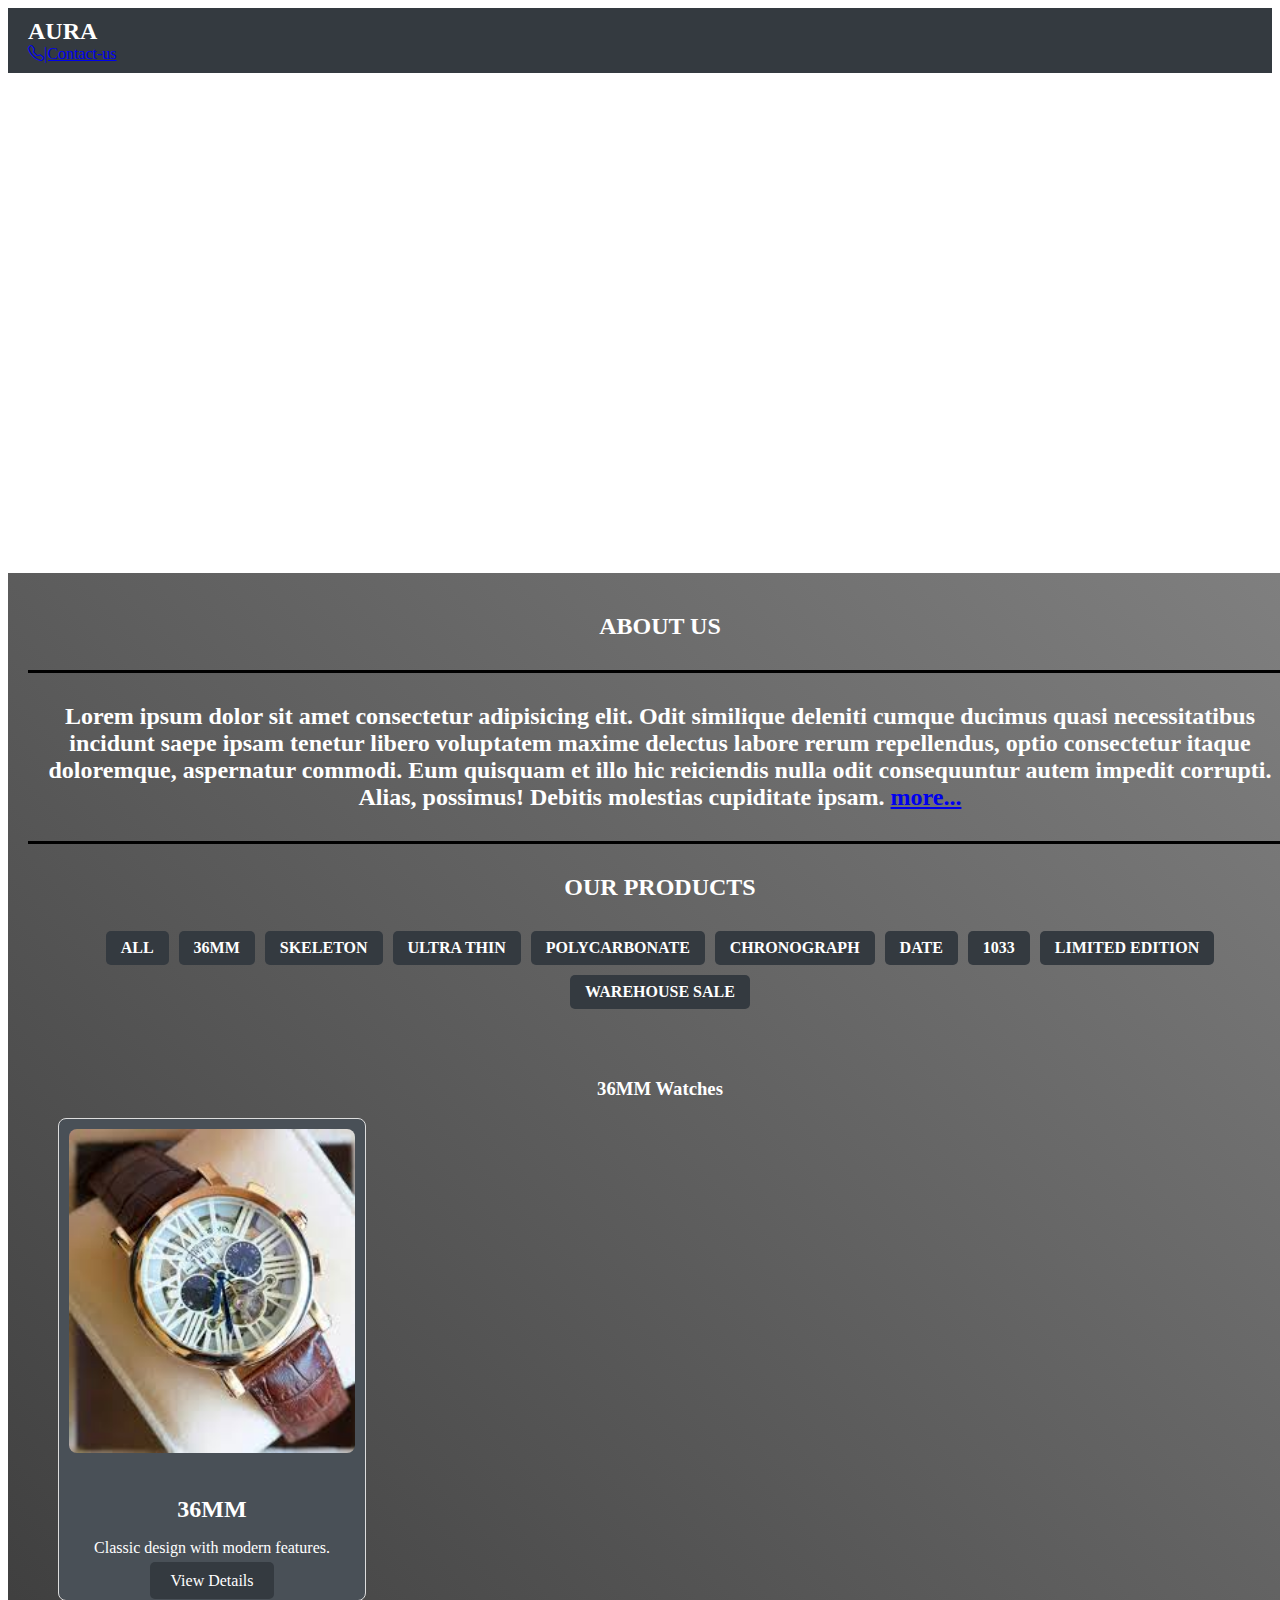
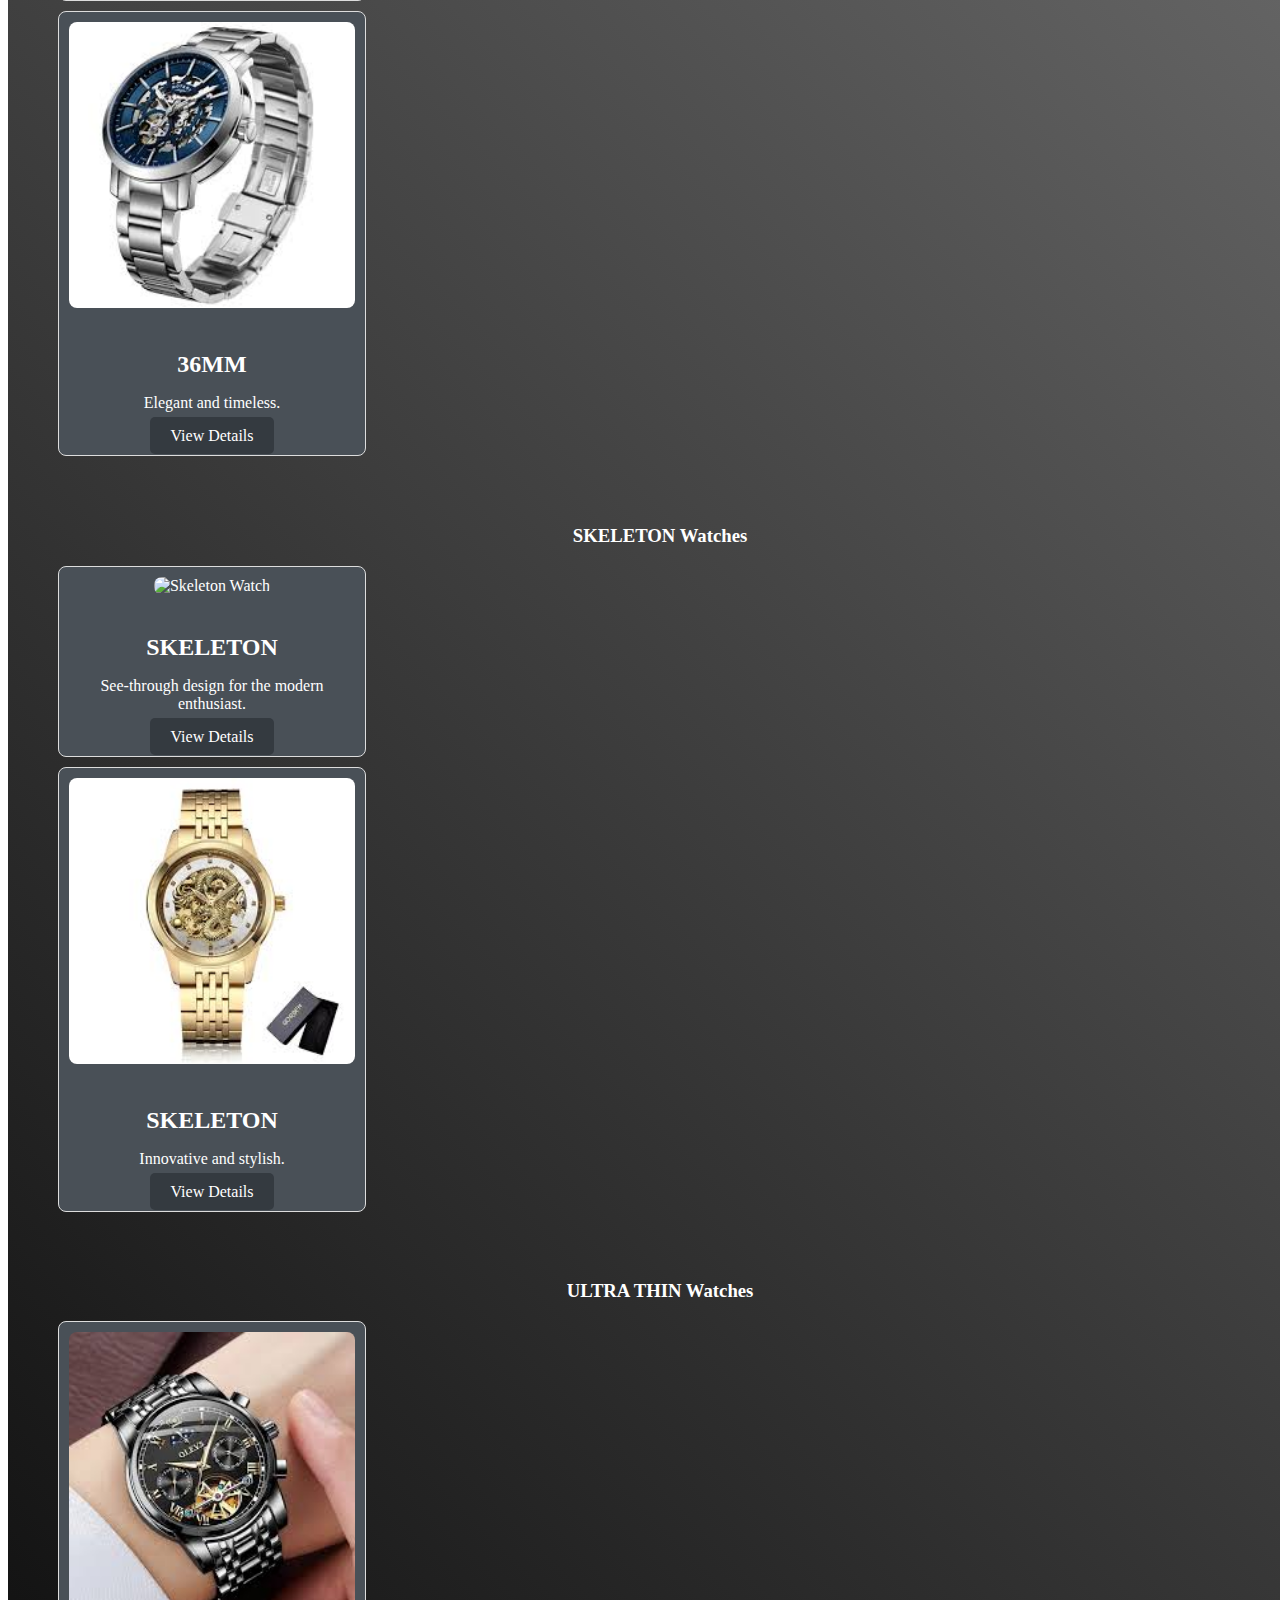
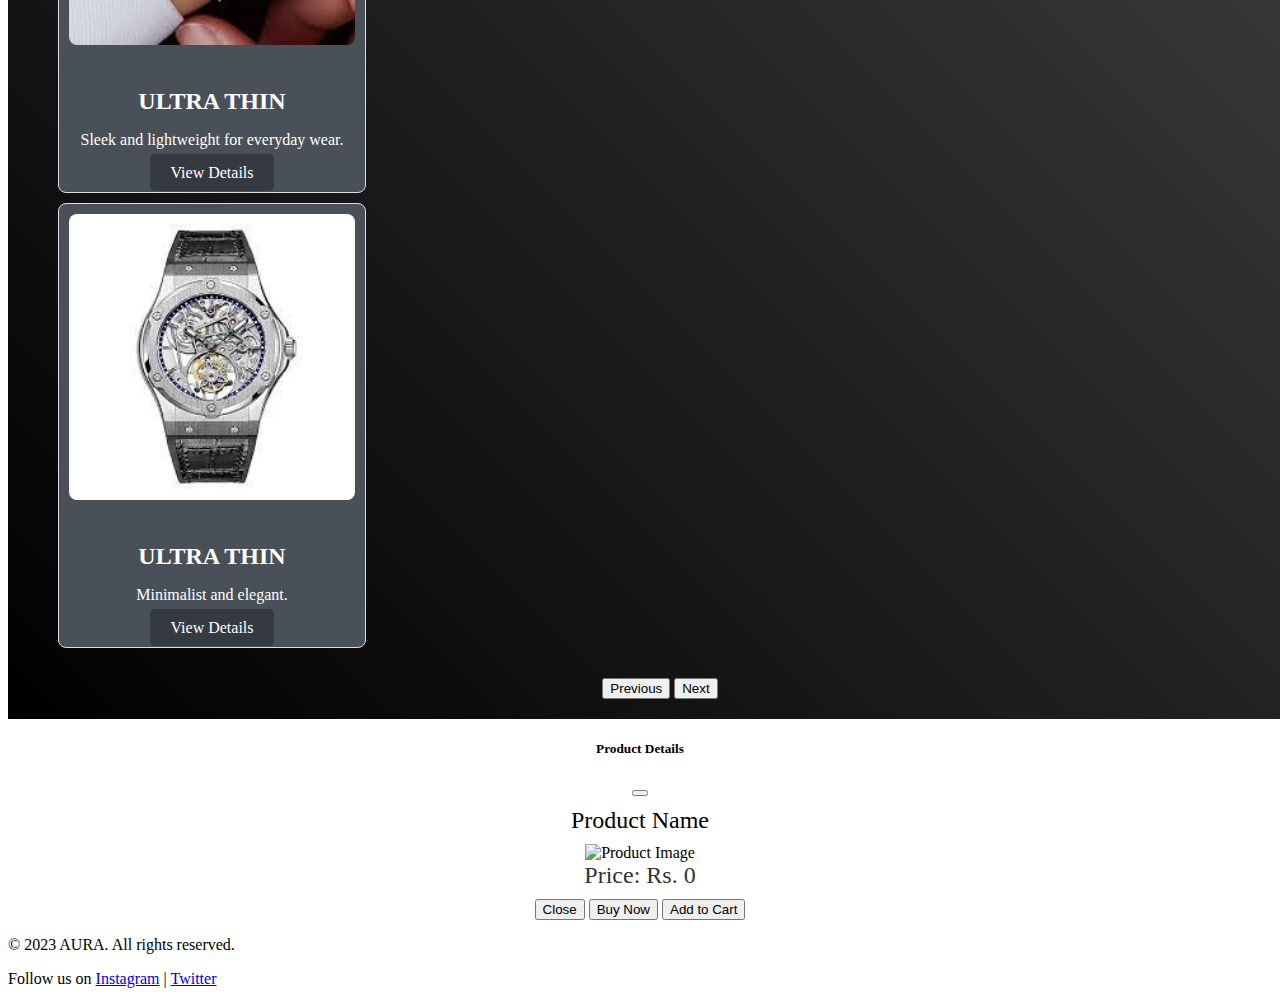
==== Index.html @ a96e42fd "first commit" ====
<!DOCTYPE html>
<html lang="en">

<head>
    <meta charset="UTF-8">
    <meta name="viewport" content="width=device-width, initial-scale=1.0">
    <meta name="description" content="AURA - Premium Watches">
    <meta name="keywords"
        content="watches, AURA, luxury watches, 36MM, SKELETON, ULTRA THIN, POLYCARBONATE, CHRONOGRAPH, DATE, 1023, LIMITED EDITION, STRAPS, WAREHOUSE SALE">
    <title>AURA</title>
    <link href="https://cdn.jsdelivr.net/npm/bootstrap@5.0.2/dist/css/bootstrap.min.css" rel="stylesheet"
        integrity="sha384-EVSTQN3/azprG1Anm3QDgpJLIm9Nao0Yz1ztcQTwFspd3yD65VohhpuuCOmLASjC" crossorigin="anonymous">
    <link rel="stylesheet" href="Assets/CSS/style.css">
    <link rel="icon" href="Assets/Images/favicon.ico" type="image/x-icon">
    <link rel="stylesheet" href="https://cdnjs.cloudflare.com/ajax/libs/font-awesome/6.0.0-beta3/css/all.min.css">
    <link rel="stylesheet" href="https://cdn.jsdelivr.net/npm/bootstrap-icons@1.11.3/font/bootstrap-icons.min.css">
    <style>
        .con {
            background: linear-gradient(45deg, black, grey);
            min-height: 100vh;
            color: white;
            width: 100%;
            padding: 20px;
            text-align: center;
        }

        .product-container {
            max-width: 800px;
            margin: 0 auto;
            background-color: #fff;
            padding: 20px;
            border-radius: 8px;
            box-shadow: 0 0 10px rgba(0, 0, 0, 0.1);
            color: #333;
        }

        .product-title {
            font-size: 24px;
            margin: 10px 0;
        }

        .price {
            font-size: 24px;
            color: #333;
            margin-bottom: 10px;
        }

        .button {
            background-color: #9e9e9e;
            color: #fff;
            padding: 10px 20px;
            border: none;
            border-radius: 4px;
            cursor: pointer;
            font-size: 16px;
        }

        .button:hover {
            background-color: #000000;
        }

        .cards {
            margin: 10px;
            padding: 10px;
            border: 1px solid #ddd;
            border-radius: 8px;
            text-align: center;
        }

        .cards img {
            max-width: 100%;
            height: auto;
            border-radius: 8px;
        }

        .carousel-item {
            padding: 20px;
        }
    </style>
</head>

<body>
    <!-- Navbar -->
    <nav class="navbar navbar-expand-lg navbar-dark bg-dark">
        <div class="container-fluid d-flex justify-content-between align-items-center">
            <a class="navbar-brand mx-auto" href="index.html">AURA</a>
            <div class="contact">
                <a href="contact.html" class="bi bi-telephone text-success text-decoration-none">|Contact-us</a>
            </div>
        </div>
    </nav>

    <!-- Header Section -->
    <div class="header">
        <div class="container">
            <h1>Welcome to AURA</h1>
            <p>Discover our premium collection of luxury watches.</p>
        </div>
    </div>

    <!-- Cards Section -->
    <div class="con">
        <div class="about" id="abt">
            <center>
                <h2 id="about">ABOUT US</h2>
            </center>
            <center>
                <h2>Lorem ipsum dolor sit amet consectetur adipisicing elit. Odit similique deleniti cumque ducimus quasi
                    necessitatibus incidunt saepe ipsam tenetur libero voluptatem maxime delectus labore rerum
                    repellendus, optio consectetur itaque doloremque, aspernatur commodi. Eum quisquam et illo hic
                    reiciendis nulla odit consequuntur autem impedit corrupti. Alias, possimus! Debitis molestias
                    cupiditate ipsam. <a href="#" id="more-link">more...</a></h2>
            </center>
        </div>
        <div class="container mt-4">
            <h2 class="text-center">OUR PRODUCTS</h2>
            <div class="products text-center mb-4">
                <a href="#" onclick="filterProducts(event, 'ALL')">ALL</a>
                <a href="#" onclick="filterProducts(event, '36MM')">36MM</a>
                <a href="#" onclick="filterProducts(event, 'SKELETON')">SKELETON</a>
                <a href="#" onclick="filterProducts(event, 'ULTRA THIN')">ULTRA THIN</a>
                <a href="#" onclick="filterProducts(event, 'POLYCARBONATE')">POLYCARBONATE</a>
                <a href="#" onclick="filterProducts(event, 'CHRONOGRAPH')">CHRONOGRAPH</a>
                <a href="#" onclick="filterProducts(event, 'DATE')">DATE</a>
                <a href="#" onclick="filterProducts(event, '1033')">1033</a>
                <a href="#" onclick="filterProducts(event, 'LIMITED EDITION')">LIMITED EDITION</a>
                <a href="#" onclick="filterProducts(event, 'WAREHOUSE SALE')">WAREHOUSE SALE</a>
            </div>

            <!-- Carousel for Categories -->
            <div id="categoryCarousel" class="carousel slide" data-bs-ride="carousel">
                <div class="carousel-inner">
                    <!-- Category 1: 36MM -->
                    <div class="carousel-item active">
                        <h3>36MM Watches</h3>
                        <div class="d-flex justify-content-center">
                            <div class="cards" data-tags="ALL, 36MM" onclick="openModal(1)">
                                <img src="Assets/Images/assets/images/image1.jpg" alt="36MM Watch">
                                <h3>36MM</h3>
                                <p>Classic design with modern features.</p>
                                <a href="#" class="btn">View Details</a>
                            </div>
                            <div class="cards" data-tags="ALL, 36MM" onclick="openModal(2)">
                                <img src="Assets/Images/assets/images/image2.jpg" alt="36MM Watch">
                                <h3>36MM</h3>
                                <p>Elegant and timeless.</p>
                                <a href="#" class="btn">View Details</a>
                            </div>
                        </div>
                    </div>

                    <!-- Category 2: SKELETON -->
                    <div class="carousel-item">
                        <h3>SKELETON Watches</h3>
                        <div class="d-flex justify-content-center">
                            <div class="cards" data-tags="ALL, SKELETON" onclick="openModal(3)">
                                <img src="Assets/Images/assets/images/image3.jpg" alt="Skeleton Watch">
                                <h3>SKELETON</h3>
                                <p>See-through design for the modern enthusiast.</p>
                                <a href="#" class="btn">View Details</a>
                            </div>
                            <div class="cards" data-tags="ALL, SKELETON" onclick="openModal(4)">
                                <img src="Assets/Images/assets/images/image4.jpg" alt="Skeleton Watch">
                                <h3>SKELETON</h3>
                                <p>Innovative and stylish.</p>
                                <a href="#" class="btn">View Details</a>
                            </div>
                        </div>
                    </div>

                    <!-- Category 3: ULTRA THIN -->
                    <div class="carousel-item">
                        <h3>ULTRA THIN Watches</h3>
                        <div class="d-flex justify-content-center">
                            <div class="cards" data-tags="ALL, ULTRA THIN" onclick="openModal(5)">
                                <img src="Assets/Images/assets/images/image5.jpg" alt="Ultra Thin Watch">
                                <h3>ULTRA THIN</h3>
                                <p>Sleek and lightweight for everyday wear.</p>
                                <a href="#" class="btn">View Details</a>
                            </div>
                            <div class="cards" data-tags="ALL, ULTRA THIN" onclick="openModal(6)">
                                <img src="Assets/Images/assets/images/image6.jpg" alt="Ultra Thin Watch">
                                <h3>ULTRA THIN</h3>
                                <p>Minimalist and elegant.</p>
                                <a href="#" class="btn">View Details</a>
                            </div>
                        </div>
                    </div>
                </div>
                <!-- Carousel Controls -->
                <button class="carousel-control-prev" type="button" data-bs-target="#categoryCarousel" data-bs-slide="prev">
                    <span class="carousel-control-prev-icon" aria-hidden="true"></span>
                    <span class="visually-hidden">Previous</span>
                </button>
                <button class="carousel-control-next" type="button" data-bs-target="#categoryCarousel" data-bs-slide="next">
                    <span class="carousel-control-next-icon" aria-hidden="true"></span>
                    <span class="visually-hidden">Next</span>
                </button>
            </div>
        </div>
    </div>

    <!-- Modal for Product Details -->
    <div class="modal fade" id="productModal" tabindex="-1" aria-labelledby="productModalLabel" aria-hidden="true">
        <div class="modal-dialog modal-dialog-centered">
            <div class="modal-content">
                <center>
                    <div class="modal-header">
                        <h5 class="modal-title" id="productModalLabel">Product Details</h5>
                        <button type="button" class="btn-close" data-bs-dismiss="modal" aria-label="Close"></button>
                    </div>
                    <div class="modal-body">
                        <div class="product-title" id="modal-product-name">Product Name</div>
                        <div class="img"><img id="modal-product-image" src="" alt="Product Image" class="img-fluid"></div>
                        <div class="price" id="modal-product-price">Price: Rs. 0</div>
                    </div>
                    <div class="modal-footer">
                        <button type="button" class="btn btn-secondary" data-bs-dismiss="modal">Close</button>
                        <button type="button" class="btn btn-primary">Buy Now</button>
                        <button type="button" class="btn btn-success">Add to Cart</button>
                    </div>
                </center>
            </div>
        </div>
    </div>

    <!-- Footer Section -->
    <footer class="bg-dark text-white text-center py-4">
        <p>&copy; 2023 AURA. All rights reserved.</p>
        <p>Follow us on <a href="#" class="text-white">Instagram</a> | <a href="#" class="text-white">Twitter</a></p>
    </footer>

    <!-- Bootstrap JS -->
    <script src="https://cdn.jsdelivr.net/npm/bootstrap@5.0.2/dist/js/bootstrap.bundle.min.js"
        integrity="sha384-MrcW6ZMFYlzcLA8Nl+NtUVF0sA7MsXsP1UyJoMp4YLEuNSfAP+JcXn/tWtIaxVXM"
        crossorigin="anonymous"></script>

    <!-- jQuery Library -->
    <script src="https://code.jquery.com/jquery-3.7.1.js" integrity="sha256-eKhayi8LEQwp4NKxN+CfCh+3qOVUtJn3QNZ0TciWLP4=" crossorigin="anonymous"></script>

    <!-- Custom Script -->
    <script>
        // Product Data
        const products = [
            {
                id: 1,
                name: "36MM Watch",
                image: "Assets/Images/assets/images/image1.jpg",
                price: 5000,
            },
            {
                id: 2,
                name: "36MM Watch",
                image: "Assets/Images/assets/images/image2.jpg",
                price: 6000,
            },
            {
                id: 3,
                name: "SKELETON Watch",
                image: "Assets/Images/assets/images/image3.jpg",
                price: 7000,
            },
            {
                id: 4,
                name: "SKELETON Watch",
                image: "Assets/Images/assets/images/image4.jpg",
                price: 8000,
            },
            {
                id: 5,
                name: "ULTRA THIN Watch",
                image: "Assets/Images/assets/images/image5.jpg",
                price: 9000,
            },
            {
                id: 6,
                name: "ULTRA THIN Watch",
                image: "Assets/Images/assets/images/image6.jpg",
                price: 10000,
            },
        ];

        // Function to open modal with product details
        function openModal(productId) {
            const product = products.find(p => p.id == productId);
            if (product) {
                document.getElementById('modal-product-name').textContent = product.name;
                document.getElementById('modal-product-image').src = product.image;
                document.getElementById('modal-product-price').textContent = `Price: Rs. ${product.price}`;

                // Show the modal
                const modal = new bootstrap.Modal(document.getElementById('productModal'));
                modal.show();
            }
        }
        function filterProducts(event, tag) {
          event.preventDefault();
          document.querySelectorAll('.cards').forEach(card => {
              let tags = card.getAttribute('data-tags');
              if (tag === 'ALL' || (tags && tags.includes(tag))) {
                  card.style.display = 'block';
              } else {
                  card.style.display = 'none';
              }
          });
      }
      

        // jQuery to hide/show the "more..." link
        $(document).ready(function () {
            $("#more-link").click(function (event) {
                event.preventDefault(); // Prevent the default link behavior
                $(this).hide(); // Hide the "more..." link
            });
        });
    </script>
</body>

</html>
---- Assets/CSS/style.css ----
/* Navbar Styles */
.navbar {
    background-color: #343a40;
    padding: 10px 20px;
}

.navbar-brand {
    font-size: 24px;
    font-weight: bold;
    color: #fff !important;
    text-decoration: none;
}

.navbar-nav {
    display: flex;
    justify-content: space-between;
    align-items: center;
}

.navbar-nav .nav-link {
    color: #fff !important;
    font-size: 16px;
    margin: 0 10px;
    transition: color 0.3s ease;
}

.navbar-nav .nav-link:hover {
    color: #ccc !important;
    text-decoration: underline;
}

.navbar-toggler {
    border: none;
    outline: none;
}

.navbar-toggler-icon {
    background-image: url("data:image/svg+xml;charset=utf8,%3Csvg viewBox='0 0 30 30' xmlns='http://www.w3.org/2000/svg'%3E%3Cpath stroke='rgba(255, 255, 255, 1)' stroke-width='2' stroke-linecap='round' stroke-miterlimit='10' d='M4 7h22M4 15h22M4 23h22'/%3E%3C/svg%3E");
}

.navbar-collapse {
    justify-content: flex-end;
}

.dropdown-menu {
    background-color: #343a40;
    border: none;
}

.dropdown-item {
    color: #ccc !important;
    padding: 10px 20px;
}

.dropdown-item:hover {
    background-color: #495057;
    color: #fff !important;
}

/* Main Content Styles */
.con {
    background: linear-gradient(45deg, black, grey);
    min-height: 100vh;
    color: white;
    width: 100%;
    padding: 20px;
    text-align: center;
}

/* Header with Background Image Slideshow */
.header {
    text-align: center;
    padding: 50px 0;
    position: relative;
    overflow: hidden;
    height: 400px;
}

.header::before {
    content: "";
    position: absolute;
    top: 0;
    left: 0;
    width: 100%;
    height: 100%;
    background-size: cover;
    background-position: center;
    animation: slideShow 16s infinite;
    z-index: -1;
}

@keyframes slideShow {

    0%,
    100% {
        background-image: url("../Images/header/1.jpg");
    }

    25% {
        background-image: url("../Images/header/2.jpg");
    }

    50% {
        background-image: url("../Images/header/3.jpg");
    }

    75% {
        background-image: url("../Images/header/4.jpg");
    }
}

.header h1 {
    font-size: 3rem;
    margin-bottom: 20px;
}

.header p {
    font-size: 1.2rem;
}

/* Card Section Styles */
.con-card {
    display: flex;
    flex-wrap: wrap;
    justify-content: center;
    gap: 20px;
    padding: 20px;
}

.cards {
    background-color: #495057;
    border-radius: 10px;
    padding: 20px;
    text-align: center;
    width: 100%;
    max-width: 300px;
    transition: transform 0.3s ease, box-shadow 0.3s ease;
}

.cards:hover {
    transform: translateY(-10px);
    box-shadow: 0 10px 20px rgba(0, 0, 0, 0.2);
}

.cards img {
    width: 100%;
    border-radius: 10px;
    margin-bottom: 15px;
}

.cards h3 {
    font-size: 1.5rem;
    margin-bottom: 10px;
}

.cards p {
    font-size: 1rem;
    margin-bottom: 15px;
}

.cards a {
    background-color: #343a40;
    color: #fff;
    padding: 10px 20px;
    border-radius: 5px;
    text-decoration: none;
    transition: background-color 0.3s ease;
}

.cards a:hover {
    background-color: #212529;
}

/* Responsive Layout */
@media (min-width: 576px) {
    .cards {
        width: calc(50% - 20px);
    }
}

@media (min-width: 768px) {
    .cards {
        width: calc(33.333% - 20px);
    }
}

@media (min-width: 992px) {
    .cards {
        width: calc(25% - 20px);
    }
}

.con h1 {
    font-size: 2.5rem;
    margin-bottom: 20px;
    padding-top: 20px;
}

/* Ensure the products are displayed in a line */
.products {
    display: flex;
    flex-wrap: wrap;
    gap: 15px;
    justify-content: center;
    padding: 10px 0;
}

/* Style for each link */
.products a {
    text-decoration: none;
    color: #ffffff;
    font-weight: bold;
    position: relative;
    padding: 5px 10px;
}

/* Hover effect: Add a line below the link */
.products a::after {
    content: '';
    position: absolute;
    left: 0;
    bottom: -2px;
    width: 100%;
    height: 2px;
    background-color: #000;
    transform: scaleX(0);
    transform-origin: bottom right;
    transition: transform 0.3s ease;
}

/* Show the line on hover */
.products a:hover::after {
    transform: scaleX(1);
    transform-origin: bottom left;
}

/* Optional: Change text color on hover */
.products a:hover {
    color: #555;
}

#about {
    border-bottom: 3px solid black;
    margin-bottom: 30px;
}

.about>center>h2 {
    border-bottom: 3px solid black;
    margin-bottom: 30px;
    padding-bottom: 30px;
}
 /* Navbar Styles */
 .navbar {
    background-color: #343a40;
}

.navbar-nav .nav-link {
    color: #fff !important;
}

.navbar-toggler {
    border: none;
}

/* Header Section */
.header {
    text-align: center;
    padding: 50px 20px;
    background: url("Assets/Images/header/1.jpg") no-repeat center center/cover;
    color: white;
}

/* Responsive Grid for Products */
.product-card {
    text-align: center;
    margin-bottom: 20px;
}

.product-card img {
    width: 100%;
    height: auto;
    border-radius: 10px;
}

.product-card h3, .product-card p {
    color: black;
}

/* Products Filter */
.products {
    display: flex;
    flex-wrap: wrap;
    justify-content: center;
    gap: 10px;
    margin: 20px 0;
}

.products a {
    color: white;
    text-decoration: none;
    padding: 8px 15px;
    background-color: #343a40;
    border-radius: 5px;
    transition: background 0.3s ease;
}

.products a:hover {
    background-color: #495057;
}

/* Responsive Design */
@media (max-width: 768px) {
    .header h1 {
        font-size: 2rem;
    }

    .header p {
        font-size: 1rem;
    }

    .products a {
        font-size: 0.9rem;
        padding: 5px 10px;
    }
}
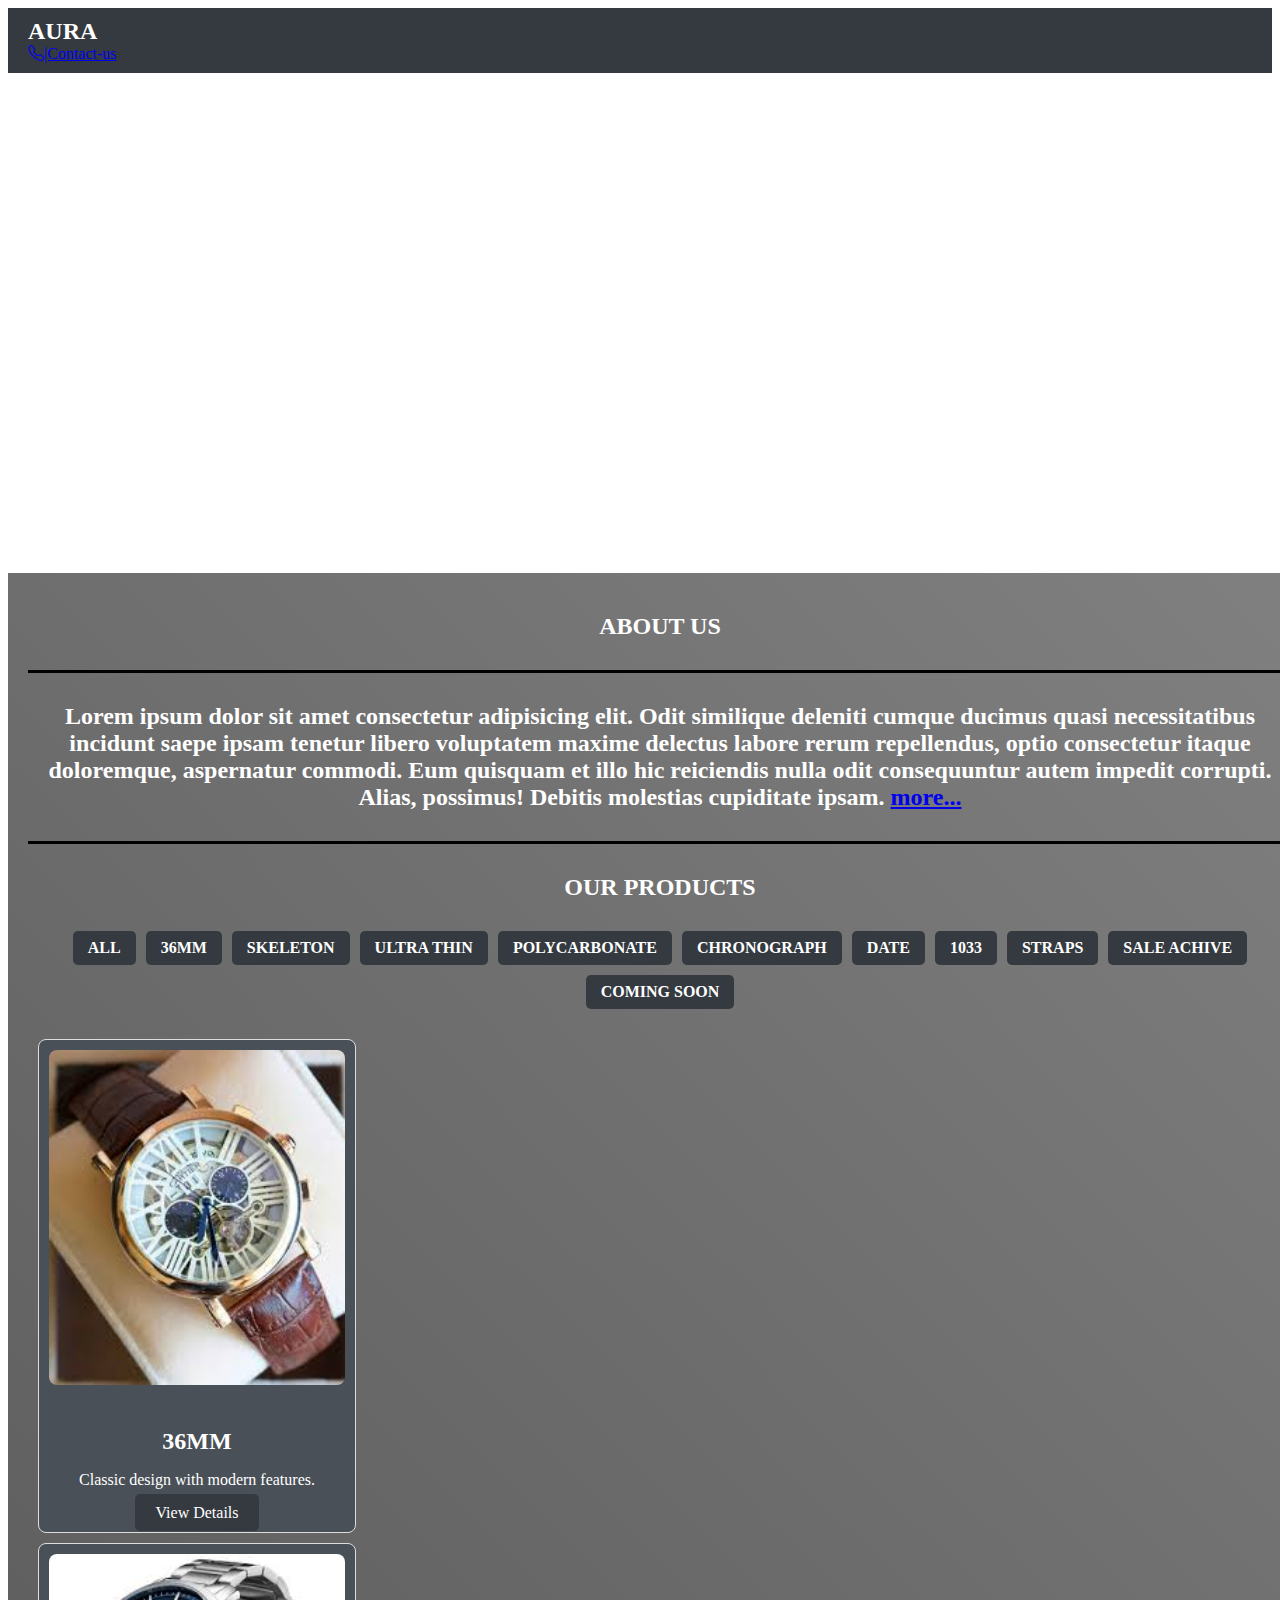
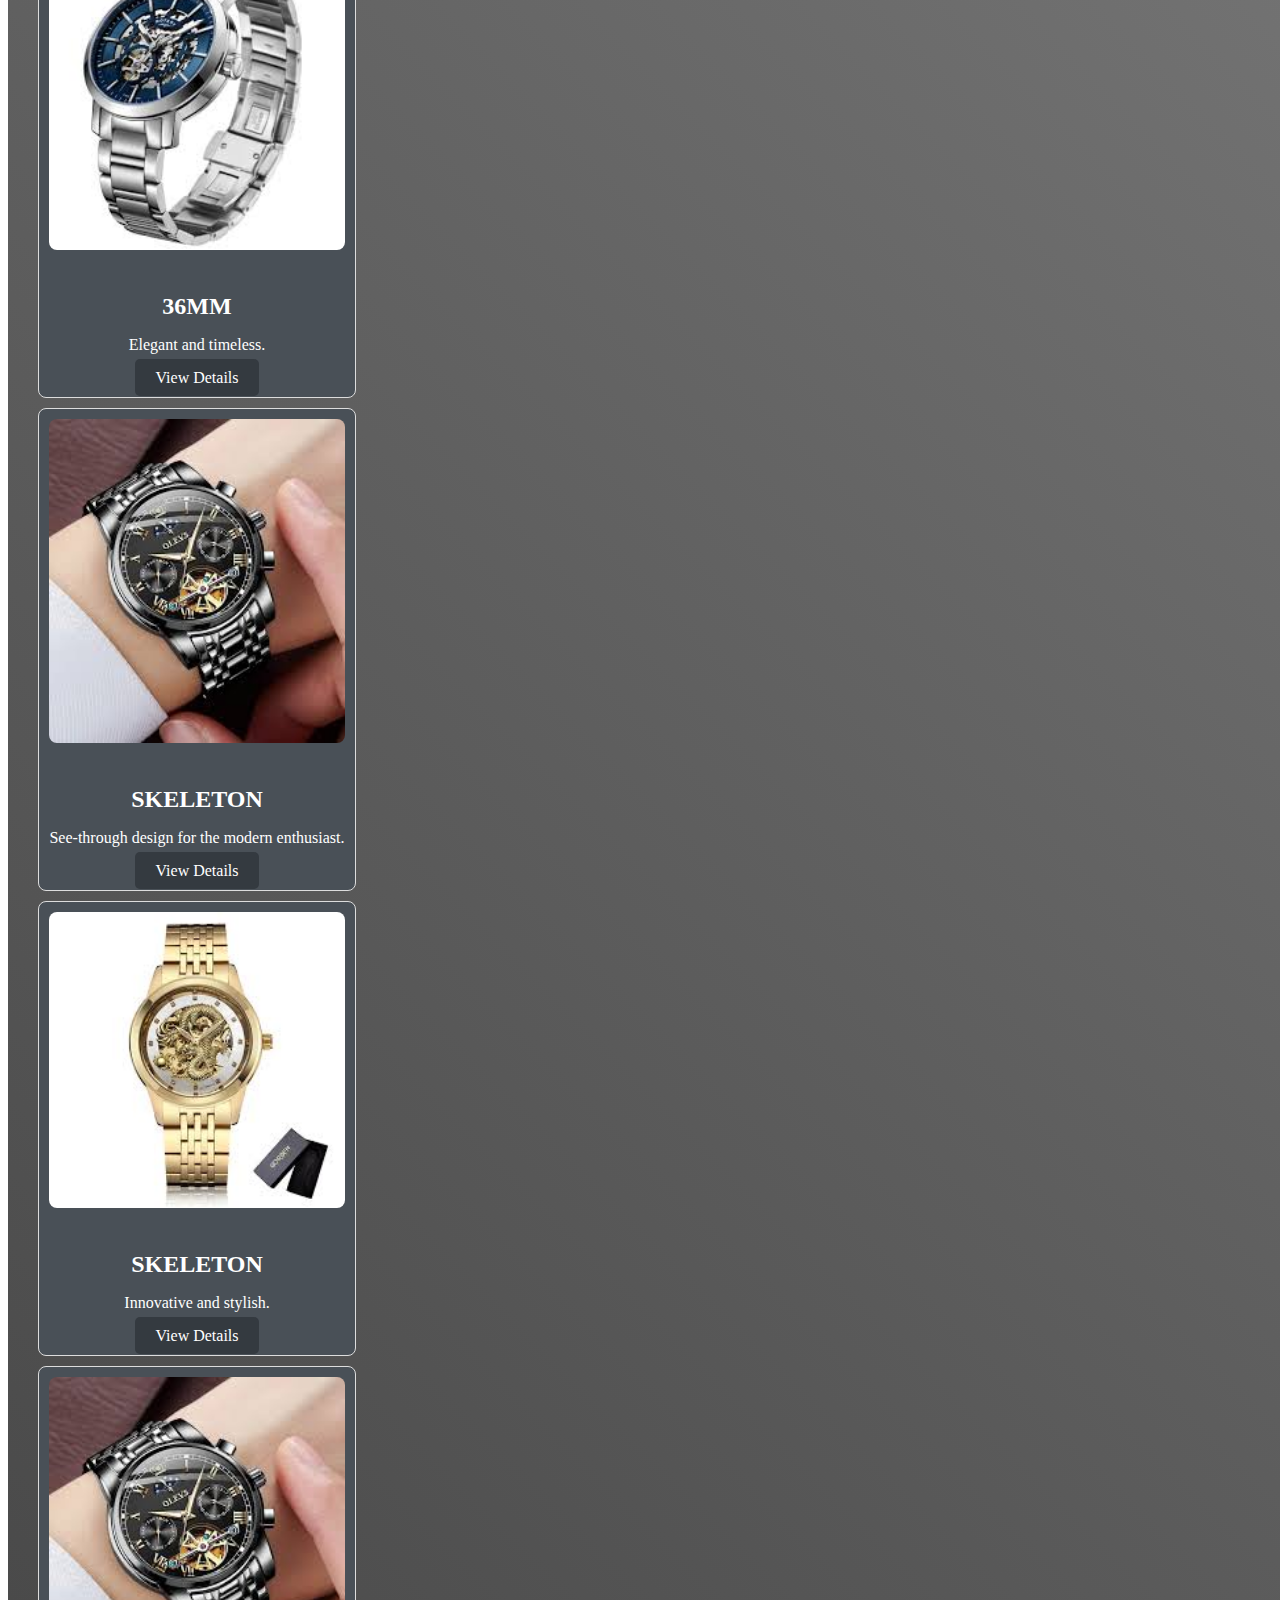
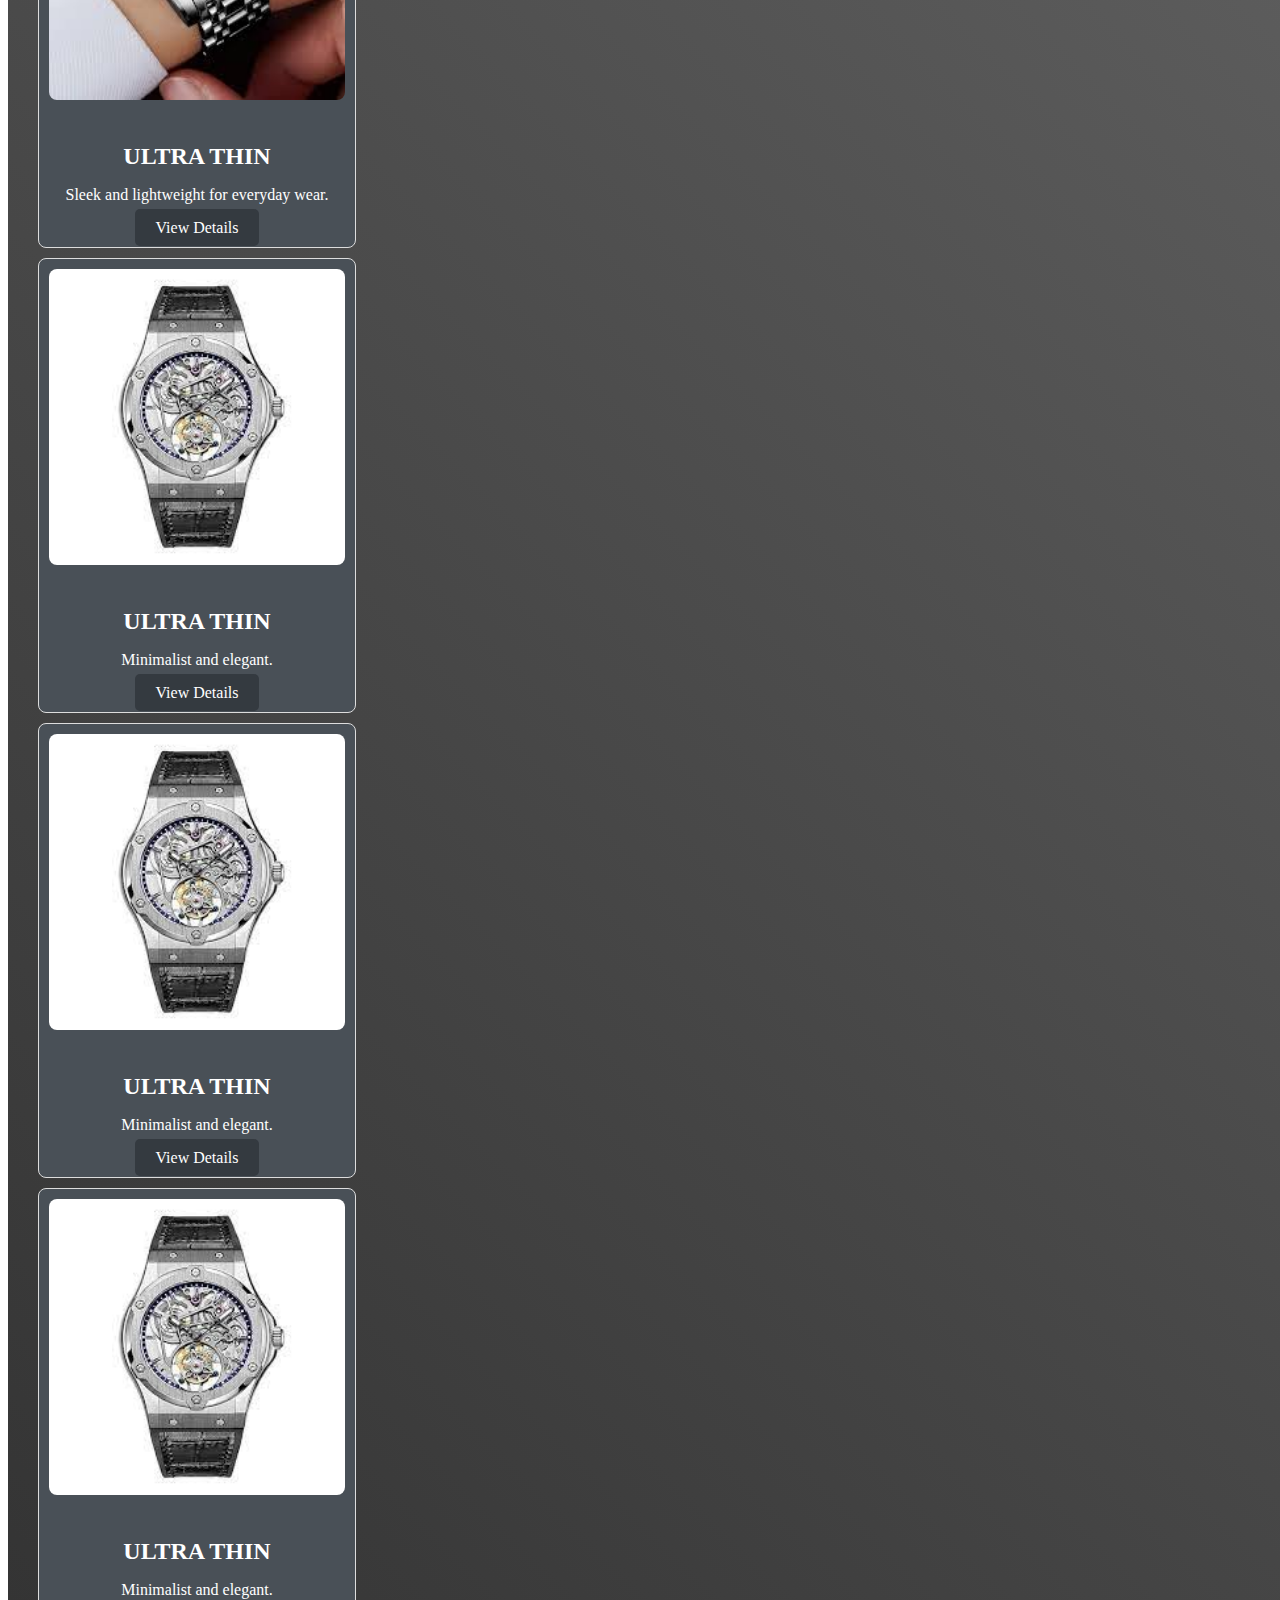
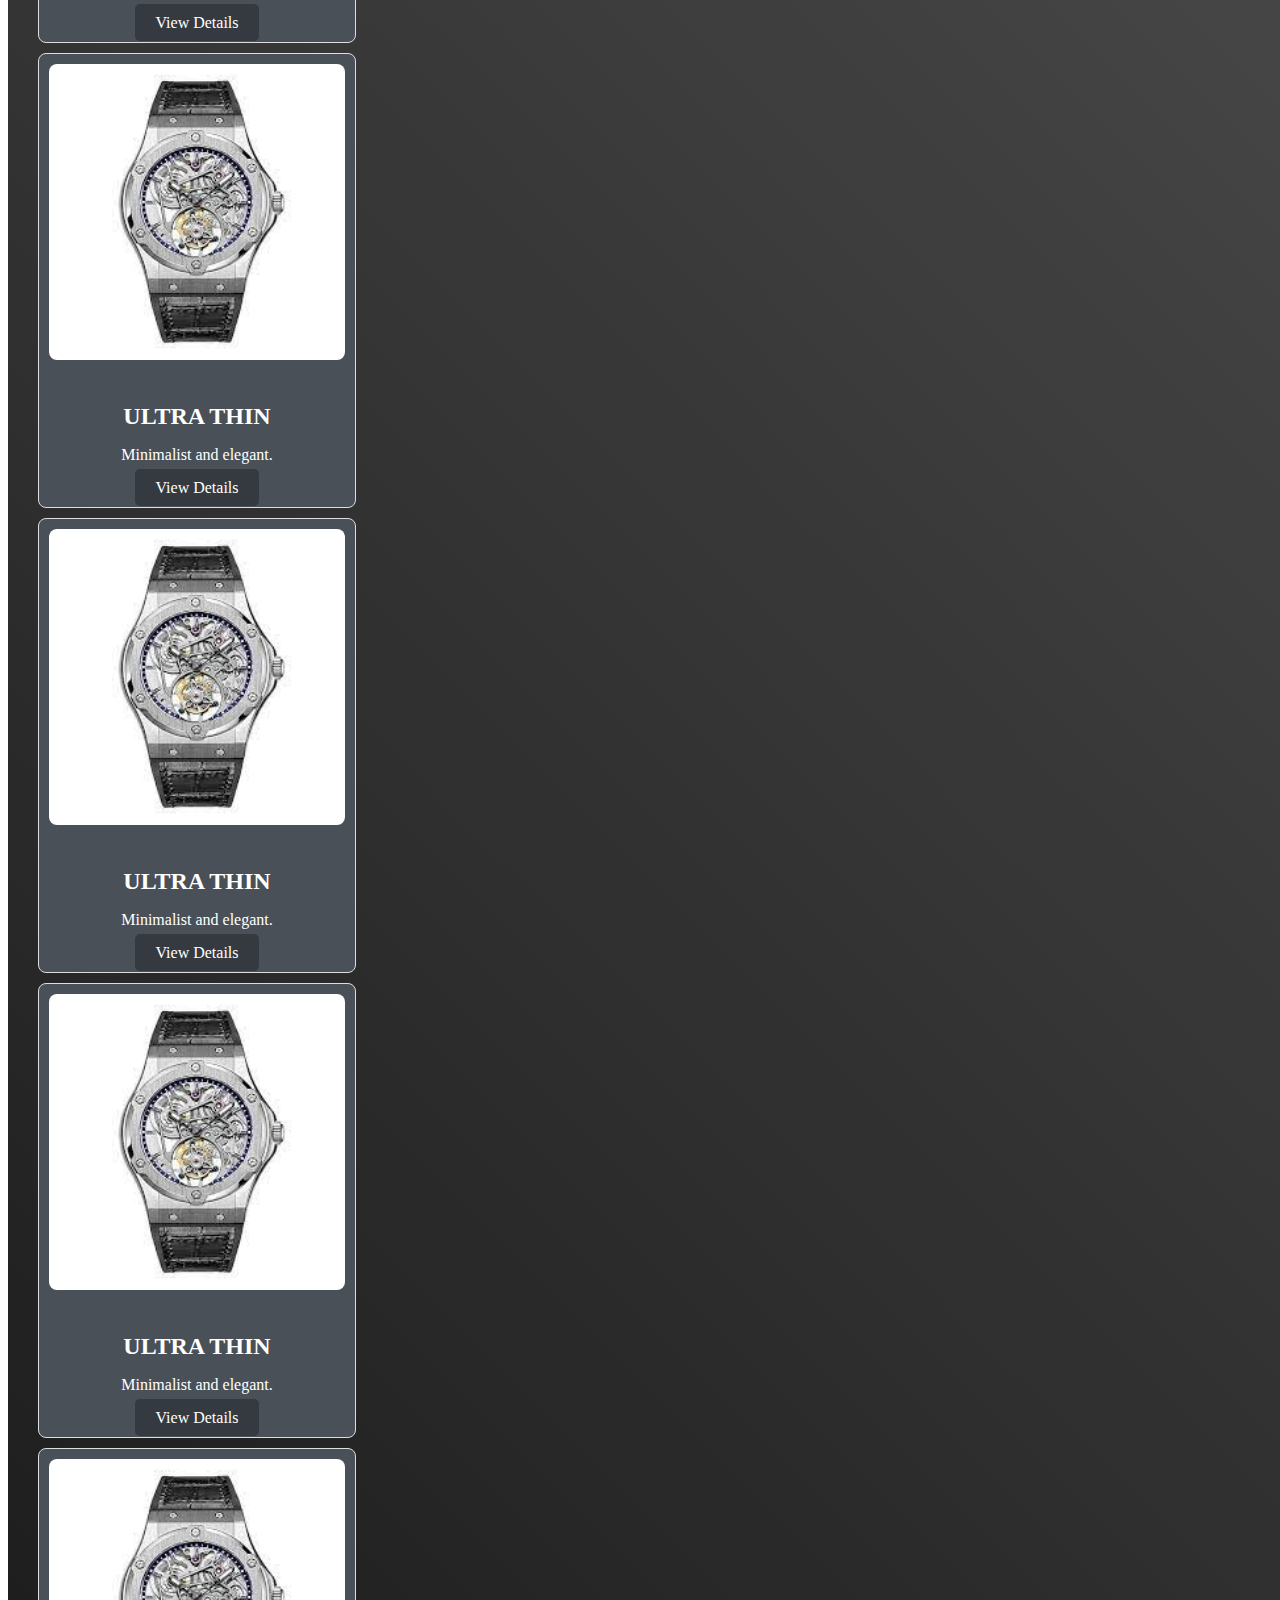
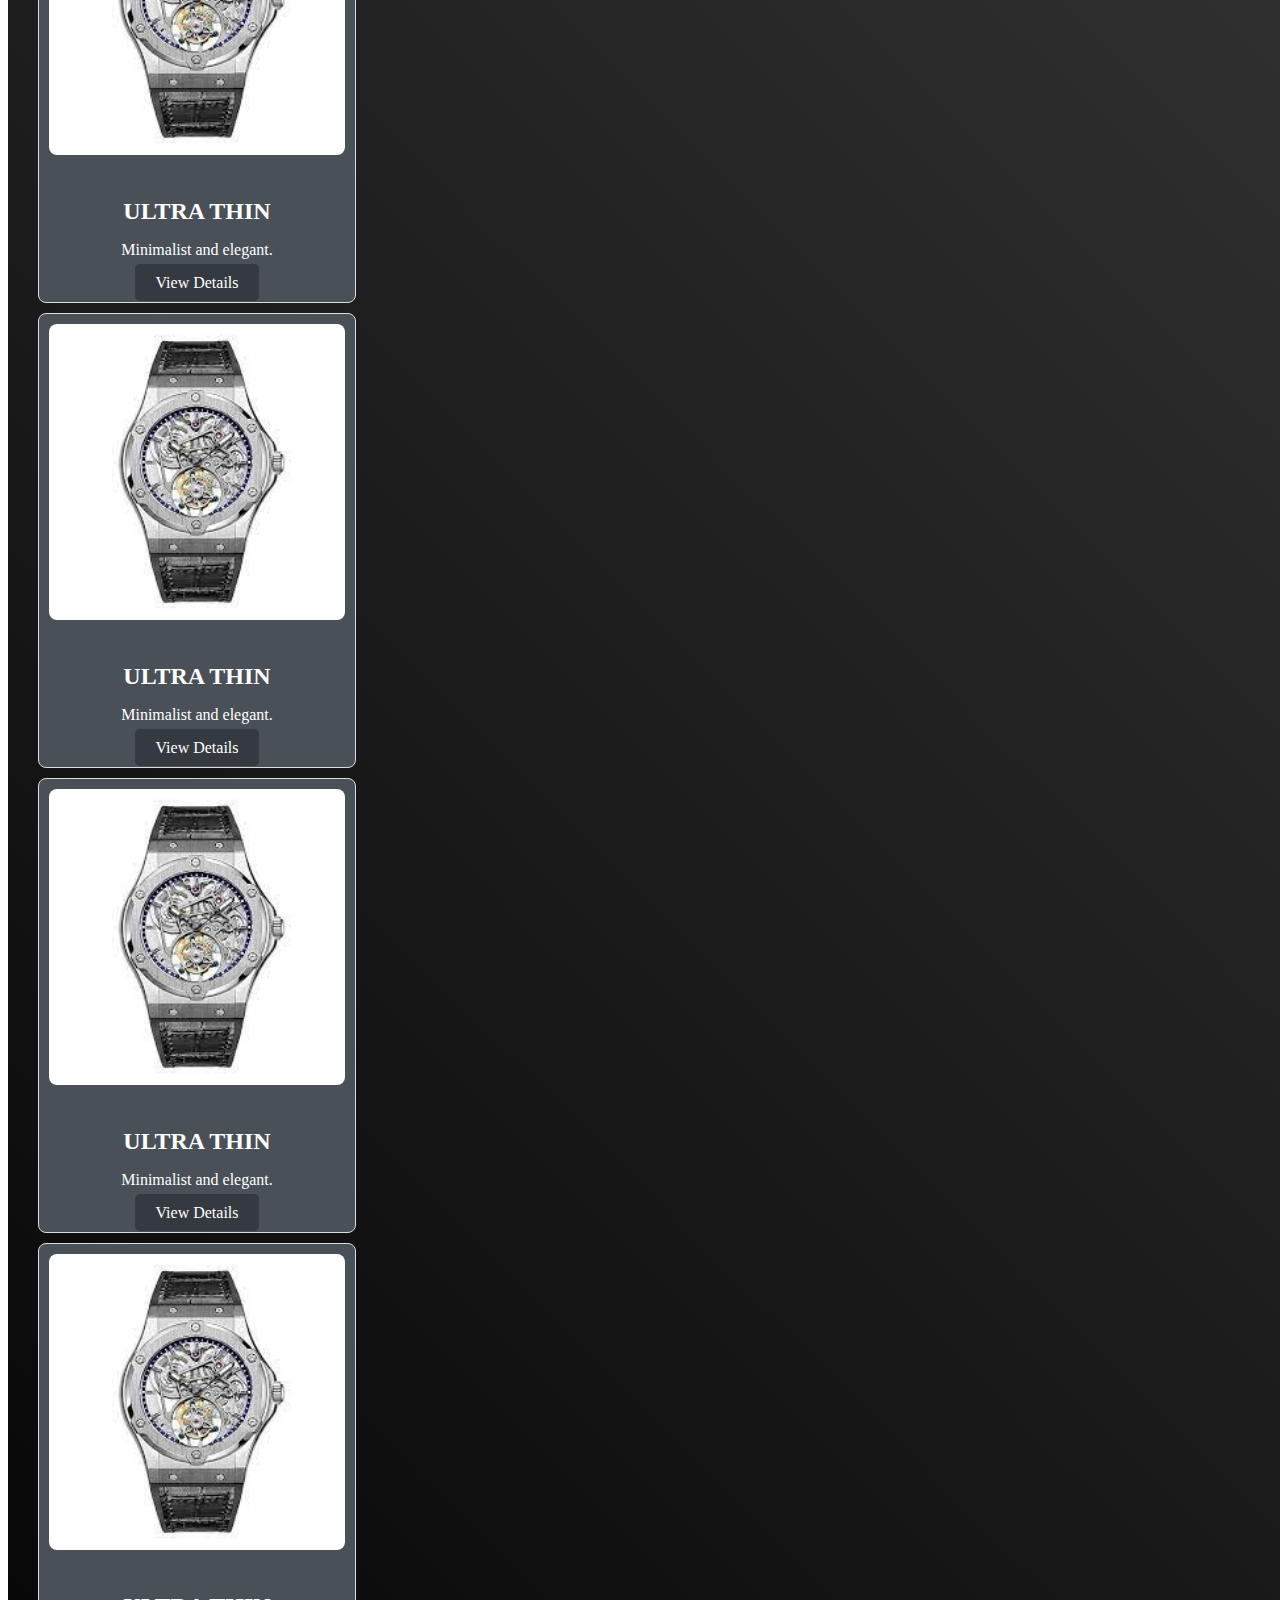
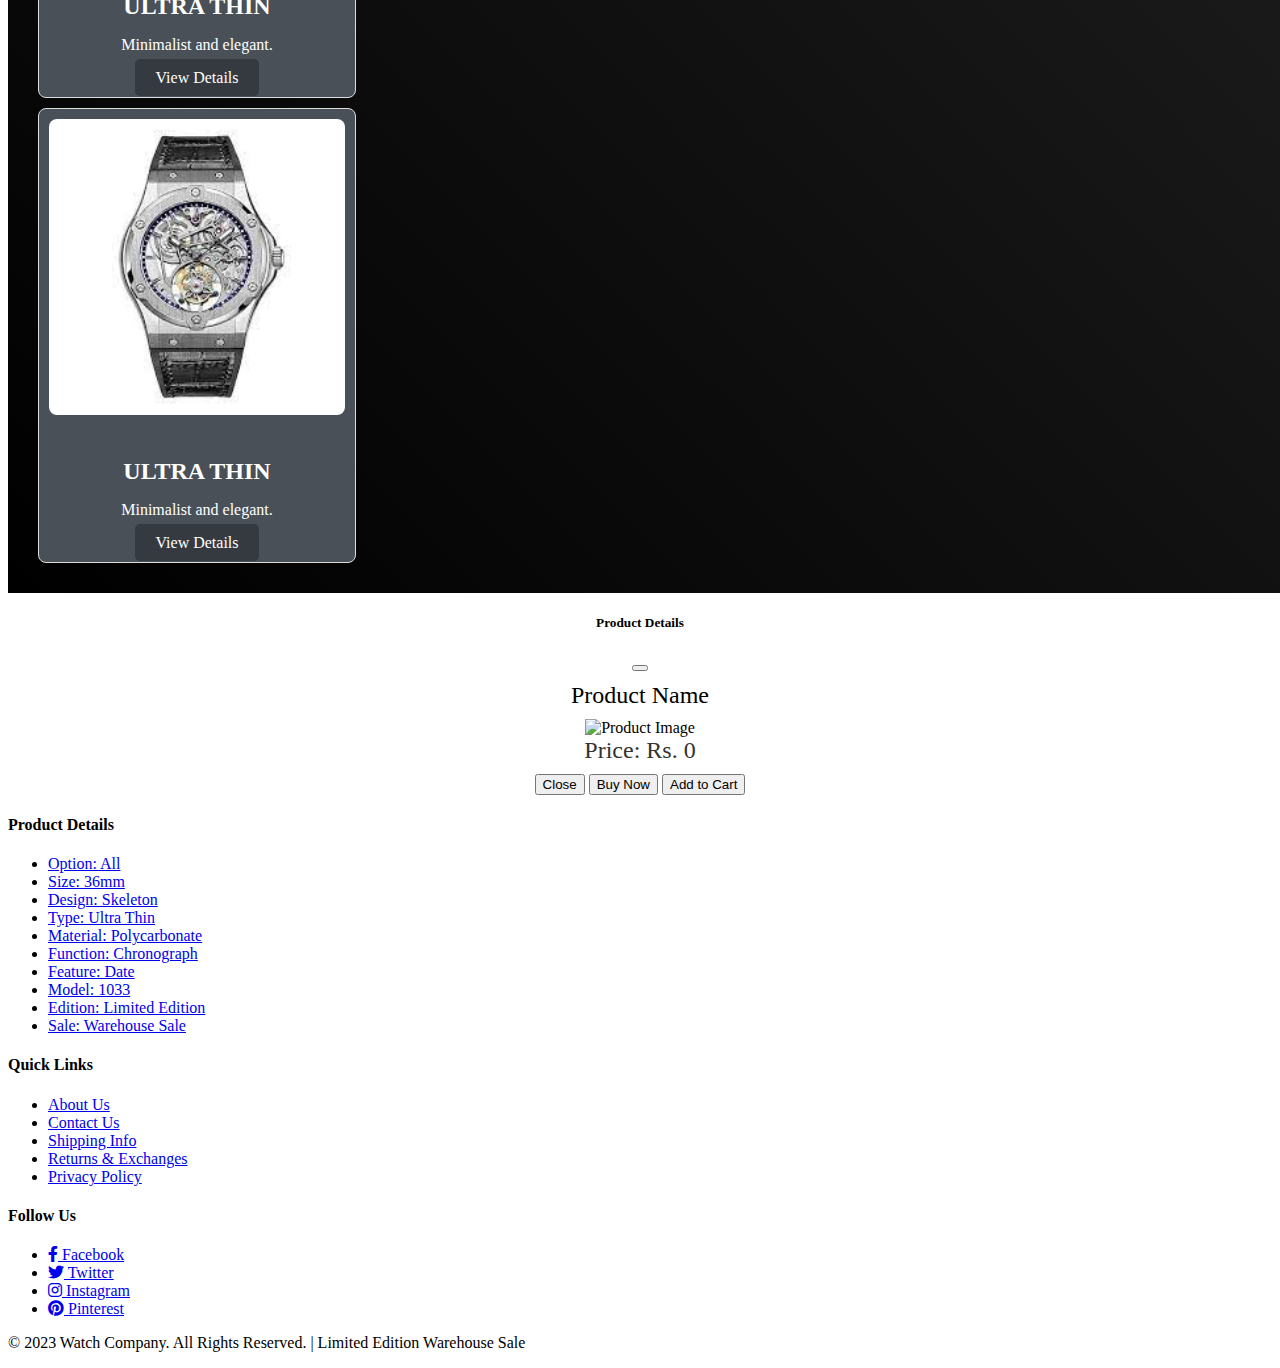
==== commit 4fec6af4: "Add files via upload" ====
--- a/Index.html
+++ b/Index.html
@@ -1,319 +1,309 @@
-<!DOCTYPE html>
-<html lang="en">
-
-<head>
-    <meta charset="UTF-8">
-    <meta name="viewport" content="width=device-width, initial-scale=1.0">
-    <meta name="description" content="AURA - Premium Watches">
-    <meta name="keywords"
-        content="watches, AURA, luxury watches, 36MM, SKELETON, ULTRA THIN, POLYCARBONATE, CHRONOGRAPH, DATE, 1023, LIMITED EDITION, STRAPS, WAREHOUSE SALE">
-    <title>AURA</title>
-    <link href="https://cdn.jsdelivr.net/npm/bootstrap@5.0.2/dist/css/bootstrap.min.css" rel="stylesheet"
-        integrity="sha384-EVSTQN3/azprG1Anm3QDgpJLIm9Nao0Yz1ztcQTwFspd3yD65VohhpuuCOmLASjC" crossorigin="anonymous">
-    <link rel="stylesheet" href="Assets/CSS/style.css">
-    <link rel="icon" href="Assets/Images/favicon.ico" type="image/x-icon">
-    <link rel="stylesheet" href="https://cdnjs.cloudflare.com/ajax/libs/font-awesome/6.0.0-beta3/css/all.min.css">
-    <link rel="stylesheet" href="https://cdn.jsdelivr.net/npm/bootstrap-icons@1.11.3/font/bootstrap-icons.min.css">
-    <style>
-        .con {
-            background: linear-gradient(45deg, black, grey);
-            min-height: 100vh;
-            color: white;
-            width: 100%;
-            padding: 20px;
-            text-align: center;
-        }
-
-        .product-container {
-            max-width: 800px;
-            margin: 0 auto;
-            background-color: #fff;
-            padding: 20px;
-            border-radius: 8px;
-            box-shadow: 0 0 10px rgba(0, 0, 0, 0.1);
-            color: #333;
-        }
-
-        .product-title {
-            font-size: 24px;
-            margin: 10px 0;
-        }
-
-        .price {
-            font-size: 24px;
-            color: #333;
-            margin-bottom: 10px;
-        }
-
-        .button {
-            background-color: #9e9e9e;
-            color: #fff;
-            padding: 10px 20px;
-            border: none;
-            border-radius: 4px;
-            cursor: pointer;
-            font-size: 16px;
-        }
-
-        .button:hover {
-            background-color: #000000;
-        }
-
-        .cards {
-            margin: 10px;
-            padding: 10px;
-            border: 1px solid #ddd;
-            border-radius: 8px;
-            text-align: center;
-        }
-
-        .cards img {
-            max-width: 100%;
-            height: auto;
-            border-radius: 8px;
-        }
-
-        .carousel-item {
-            padding: 20px;
-        }
-    </style>
-</head>
-
-<body>
-    <!-- Navbar -->
-    <nav class="navbar navbar-expand-lg navbar-dark bg-dark">
-        <div class="container-fluid d-flex justify-content-between align-items-center">
-            <a class="navbar-brand mx-auto" href="index.html">AURA</a>
-            <div class="contact">
-                <a href="contact.html" class="bi bi-telephone text-success text-decoration-none">|Contact-us</a>
-            </div>
-        </div>
-    </nav>
-
-    <!-- Header Section -->
-    <div class="header">
-        <div class="container">
-            <h1>Welcome to AURA</h1>
-            <p>Discover our premium collection of luxury watches.</p>
-        </div>
-    </div>
-
-    <!-- Cards Section -->
-    <div class="con">
-        <div class="about" id="abt">
-            <center>
-                <h2 id="about">ABOUT US</h2>
-            </center>
-            <center>
-                <h2>Lorem ipsum dolor sit amet consectetur adipisicing elit. Odit similique deleniti cumque ducimus quasi
-                    necessitatibus incidunt saepe ipsam tenetur libero voluptatem maxime delectus labore rerum
-                    repellendus, optio consectetur itaque doloremque, aspernatur commodi. Eum quisquam et illo hic
-                    reiciendis nulla odit consequuntur autem impedit corrupti. Alias, possimus! Debitis molestias
-                    cupiditate ipsam. <a href="#" id="more-link">more...</a></h2>
-            </center>
-        </div>
-        <div class="container mt-4">
-            <h2 class="text-center">OUR PRODUCTS</h2>
-            <div class="products text-center mb-4">
-                <a href="#" onclick="filterProducts(event, 'ALL')">ALL</a>
-                <a href="#" onclick="filterProducts(event, '36MM')">36MM</a>
-                <a href="#" onclick="filterProducts(event, 'SKELETON')">SKELETON</a>
-                <a href="#" onclick="filterProducts(event, 'ULTRA THIN')">ULTRA THIN</a>
-                <a href="#" onclick="filterProducts(event, 'POLYCARBONATE')">POLYCARBONATE</a>
-                <a href="#" onclick="filterProducts(event, 'CHRONOGRAPH')">CHRONOGRAPH</a>
-                <a href="#" onclick="filterProducts(event, 'DATE')">DATE</a>
-                <a href="#" onclick="filterProducts(event, '1033')">1033</a>
-                <a href="#" onclick="filterProducts(event, 'LIMITED EDITION')">LIMITED EDITION</a>
-                <a href="#" onclick="filterProducts(event, 'WAREHOUSE SALE')">WAREHOUSE SALE</a>
-            </div>
-
-            <!-- Carousel for Categories -->
-            <div id="categoryCarousel" class="carousel slide" data-bs-ride="carousel">
-                <div class="carousel-inner">
-                    <!-- Category 1: 36MM -->
-                    <div class="carousel-item active">
-                        <h3>36MM Watches</h3>
-                        <div class="d-flex justify-content-center">
-                            <div class="cards" data-tags="ALL, 36MM" onclick="openModal(1)">
-                                <img src="Assets/Images/assets/images/image1.jpg" alt="36MM Watch">
-                                <h3>36MM</h3>
-                                <p>Classic design with modern features.</p>
-                                <a href="#" class="btn">View Details</a>
-                            </div>
-                            <div class="cards" data-tags="ALL, 36MM" onclick="openModal(2)">
-                                <img src="Assets/Images/assets/images/image2.jpg" alt="36MM Watch">
-                                <h3>36MM</h3>
-                                <p>Elegant and timeless.</p>
-                                <a href="#" class="btn">View Details</a>
-                            </div>
-                        </div>
-                    </div>
-
-                    <!-- Category 2: SKELETON -->
-                    <div class="carousel-item">
-                        <h3>SKELETON Watches</h3>
-                        <div class="d-flex justify-content-center">
-                            <div class="cards" data-tags="ALL, SKELETON" onclick="openModal(3)">
-                                <img src="Assets/Images/assets/images/image3.jpg" alt="Skeleton Watch">
-                                <h3>SKELETON</h3>
-                                <p>See-through design for the modern enthusiast.</p>
-                                <a href="#" class="btn">View Details</a>
-                            </div>
-                            <div class="cards" data-tags="ALL, SKELETON" onclick="openModal(4)">
-                                <img src="Assets/Images/assets/images/image4.jpg" alt="Skeleton Watch">
-                                <h3>SKELETON</h3>
-                                <p>Innovative and stylish.</p>
-                                <a href="#" class="btn">View Details</a>
-                            </div>
-                        </div>
-                    </div>
-
-                    <!-- Category 3: ULTRA THIN -->
-                    <div class="carousel-item">
-                        <h3>ULTRA THIN Watches</h3>
-                        <div class="d-flex justify-content-center">
-                            <div class="cards" data-tags="ALL, ULTRA THIN" onclick="openModal(5)">
-                                <img src="Assets/Images/assets/images/image5.jpg" alt="Ultra Thin Watch">
-                                <h3>ULTRA THIN</h3>
-                                <p>Sleek and lightweight for everyday wear.</p>
-                                <a href="#" class="btn">View Details</a>
-                            </div>
-                            <div class="cards" data-tags="ALL, ULTRA THIN" onclick="openModal(6)">
-                                <img src="Assets/Images/assets/images/image6.jpg" alt="Ultra Thin Watch">
-                                <h3>ULTRA THIN</h3>
-                                <p>Minimalist and elegant.</p>
-                                <a href="#" class="btn">View Details</a>
-                            </div>
-                        </div>
-                    </div>
-                </div>
-                <!-- Carousel Controls -->
-                <button class="carousel-control-prev" type="button" data-bs-target="#categoryCarousel" data-bs-slide="prev">
-                    <span class="carousel-control-prev-icon" aria-hidden="true"></span>
-                    <span class="visually-hidden">Previous</span>
-                </button>
-                <button class="carousel-control-next" type="button" data-bs-target="#categoryCarousel" data-bs-slide="next">
-                    <span class="carousel-control-next-icon" aria-hidden="true"></span>
-                    <span class="visually-hidden">Next</span>
-                </button>
-            </div>
-        </div>
-    </div>
-
-    <!-- Modal for Product Details -->
-    <div class="modal fade" id="productModal" tabindex="-1" aria-labelledby="productModalLabel" aria-hidden="true">
-        <div class="modal-dialog modal-dialog-centered">
-            <div class="modal-content">
-                <center>
-                    <div class="modal-header">
-                        <h5 class="modal-title" id="productModalLabel">Product Details</h5>
-                        <button type="button" class="btn-close" data-bs-dismiss="modal" aria-label="Close"></button>
-                    </div>
-                    <div class="modal-body">
-                        <div class="product-title" id="modal-product-name">Product Name</div>
-                        <div class="img"><img id="modal-product-image" src="" alt="Product Image" class="img-fluid"></div>
-                        <div class="price" id="modal-product-price">Price: Rs. 0</div>
-                    </div>
-                    <div class="modal-footer">
-                        <button type="button" class="btn btn-secondary" data-bs-dismiss="modal">Close</button>
-                        <button type="button" class="btn btn-primary">Buy Now</button>
-                        <button type="button" class="btn btn-success">Add to Cart</button>
-                    </div>
-                </center>
-            </div>
-        </div>
-    </div>
-
-    <!-- Footer Section -->
-    <footer class="bg-dark text-white text-center py-4">
-        <p>&copy; 2023 AURA. All rights reserved.</p>
-        <p>Follow us on <a href="#" class="text-white">Instagram</a> | <a href="#" class="text-white">Twitter</a></p>
-    </footer>
-
-    <!-- Bootstrap JS -->
-    <script src="https://cdn.jsdelivr.net/npm/bootstrap@5.0.2/dist/js/bootstrap.bundle.min.js"
-        integrity="sha384-MrcW6ZMFYlzcLA8Nl+NtUVF0sA7MsXsP1UyJoMp4YLEuNSfAP+JcXn/tWtIaxVXM"
-        crossorigin="anonymous"></script>
-
-    <!-- jQuery Library -->
-    <script src="https://code.jquery.com/jquery-3.7.1.js" integrity="sha256-eKhayi8LEQwp4NKxN+CfCh+3qOVUtJn3QNZ0TciWLP4=" crossorigin="anonymous"></script>
-
-    <!-- Custom Script -->
-    <script>
-        // Product Data
-        const products = [
-            {
-                id: 1,
-                name: "36MM Watch",
-                image: "Assets/Images/assets/images/image1.jpg",
-                price: 5000,
-            },
-            {
-                id: 2,
-                name: "36MM Watch",
-                image: "Assets/Images/assets/images/image2.jpg",
-                price: 6000,
-            },
-            {
-                id: 3,
-                name: "SKELETON Watch",
-                image: "Assets/Images/assets/images/image3.jpg",
-                price: 7000,
-            },
-            {
-                id: 4,
-                name: "SKELETON Watch",
-                image: "Assets/Images/assets/images/image4.jpg",
-                price: 8000,
-            },
-            {
-                id: 5,
-                name: "ULTRA THIN Watch",
-                image: "Assets/Images/assets/images/image5.jpg",
-                price: 9000,
-            },
-            {
-                id: 6,
-                name: "ULTRA THIN Watch",
-                image: "Assets/Images/assets/images/image6.jpg",
-                price: 10000,
-            },
-        ];
-
-        // Function to open modal with product details
-        function openModal(productId) {
-            const product = products.find(p => p.id == productId);
-            if (product) {
-                document.getElementById('modal-product-name').textContent = product.name;
-                document.getElementById('modal-product-image').src = product.image;
-                document.getElementById('modal-product-price').textContent = `Price: Rs. ${product.price}`;
-
-                // Show the modal
-                const modal = new bootstrap.Modal(document.getElementById('productModal'));
-                modal.show();
-            }
-        }
-        function filterProducts(event, tag) {
-          event.preventDefault();
-          document.querySelectorAll('.cards').forEach(card => {
-              let tags = card.getAttribute('data-tags');
-              if (tag === 'ALL' || (tags && tags.includes(tag))) {
-                  card.style.display = 'block';
-              } else {
-                  card.style.display = 'none';
-              }
-          });
-      }
-      
-
-        // jQuery to hide/show the "more..." link
-        $(document).ready(function () {
-            $("#more-link").click(function (event) {
-                event.preventDefault(); // Prevent the default link behavior
-                $(this).hide(); // Hide the "more..." link
-            });
-        });
-    </script>
-</body>
-
+<!DOCTYPE html>
+<html lang="en">
+
+<head>
+    <meta charset="UTF-8">
+    <meta name="viewport" content="width=device-width, initial-scale=1.0">
+    <meta name="description" content="AURA - Premium Watches">
+    <meta name="keywords"
+        content="watches, AURA, luxury watches, 36MM, SKELETON, ULTRA THIN, POLYCARBONATE, CHRONOGRAPH, DATE, 1023, LIMITED EDITION, STRAPS, WAREHOUSE SALE">
+    <title>AURA</title>
+    <link href="https://cdn.jsdelivr.net/npm/bootstrap@5.0.2/dist/css/bootstrap.min.css" rel="stylesheet"
+        integrity="sha384-EVSTQN3/azprG1Anm3QDgpJLIm9Nao0Yz1ztcQTwFspd3yD65VohhpuuCOmLASjC" crossorigin="anonymous">
+    <link rel="stylesheet" href="Assets/CSS/style.css">
+    <link rel="icon" href="Assets/Images/favicon.ico" type="image/x-icon">
+    <link rel="stylesheet" href="https://cdnjs.cloudflare.com/ajax/libs/font-awesome/6.0.0-beta3/css/all.min.css">
+    <link rel="stylesheet" href="https://cdn.jsdelivr.net/npm/bootstrap-icons@1.11.3/font/bootstrap-icons.min.css">
+    <style>
+        .con {
+            background: linear-gradient(45deg, black, grey);
+            min-height: 100vh;
+            color: white;
+            width: 100%;
+            padding: 20px;
+            text-align: center;
+        }
+
+        .product-container {
+            max-width: 800px;
+            margin: 0 auto;
+            background-color: #fff;
+            padding: 20px;
+            border-radius: 8px;
+            box-shadow: 0 0 10px rgba(0, 0, 0, 0.1);
+            color: #333;
+        }
+
+        .product-title {
+            font-size: 24px;
+            margin: 10px 0;
+        }
+
+        .price {
+            font-size: 24px;
+            color: #333;
+            margin-bottom: 10px;
+        }
+
+        .button {
+            background-color: #9e9e9e;
+            color: #fff;
+            padding: 10px 20px;
+            border: none;
+            border-radius: 4px;
+            cursor: pointer;
+            font-size: 16px;
+        }
+
+        .button:hover {
+            background-color: #000000;
+        }
+
+        .cards {
+            margin: 10px;
+            padding: 10px;
+            border: 1px solid #ddd;
+            border-radius: 8px;
+            text-align: center;
+        }
+
+        .cards img {
+            max-width: 100%;
+            height: auto;
+            border-radius: 8px;
+        }
+    </style>
+</head>
+
+<body>
+    <!-- Navbar -->
+    <nav class="navbar navbar-expand-lg navbar-dark bg-dark">
+        <div class="container-fluid d-flex justify-content-between align-items-center">
+            <a class="navbar-brand mx-auto" href="index.html">AURA</a>
+            <div class="contact">
+                <a href="contact.html" class="bi bi-telephone text-success text-decoration-none">|Contact-us</a>
+            </div>
+        </div>
+    </nav>
+
+    <!-- Header Section -->
+    <div class="header">
+        <div class="container">
+            <h1>Welcome to AURA</h1>
+            <p>Discover our premium collection of luxury watches.</p>
+        </div>
+    </div>
+
+    <!-- Cards Section -->
+    <div class="con">
+        <div class="about" id="abt">
+            <center>
+                <h2 id="about">ABOUT US</h2>
+            </center>
+            <center>
+                <h2>Lorem ipsum dolor sit amet consectetur adipisicing elit. Odit similique deleniti cumque ducimus quasi
+                    necessitatibus incidunt saepe ipsam tenetur libero voluptatem maxime delectus labore rerum
+                    repellendus, optio consectetur itaque doloremque, aspernatur commodi. Eum quisquam et illo hic
+                    reiciendis nulla odit consequuntur autem impedit corrupti. Alias, possimus! Debitis molestias
+                    cupiditate ipsam. <a href="#" id="more-link">more...</a></h2>
+            </center>
+        </div>
+        <div class="container mt-4">
+            <h2 class="text-center">OUR PRODUCTS</h2>
+            <div class="products text-center mb-4">
+                <a href="#" onclick="filterProducts(event, 'ALL')">ALL</a>
+                <a href="#" onclick="filterProducts(event, '36MM')">36MM</a>
+                <a href="#" onclick="filterProducts(event, 'SKELETON')">SKELETON</a>
+                <a href="#" onclick="filterProducts(event, 'ULTRA THIN')">ULTRA THIN</a>
+                <a href="#" onclick="filterProducts(event, 'POLYCARBONATE')">POLYCARBONATE</a>
+                <a href="#" onclick="filterProducts(event, 'CHRONOGRAPH')">CHRONOGRAPH</a>
+                <a href="#" onclick="filterProducts(event, 'DATE')">DATE</a>
+                <a href="#" onclick="filterProducts(event, '1033')">1033</a>
+                <a href="#" onclick="filterProducts(event, 'STRAPS')">STRAPS</a>
+                <a href="#" onclick="filterProducts(event, 'SALE ACHIVE')">SALE ACHIVE</a>
+                <a href="#" onclick="filterProducts(event, 'COMING SOON')">COMING SOON</a>
+            </div>
+
+            <!-- Product Cards -->
+            <div class="d-flex justify-content-center flex-wrap">
+                <div class="cards" data-tags="ALL, 36MM" onclick="openModal(1)">
+                    <img src="Assets/Images/assets/images/image1.jpg" alt="36MM Watch">
+                    <h3>36MM</h3>
+                    <p>Classic design with modern features.</p>
+                    <a href="#" class="btn">View Details</a>
+                </div>
+                <div class="cards" data-tags="ALL, 36MM" onclick="openModal(2)">
+                    <img src="Assets/Images/assets/images/image2.jpg" alt="36MM Watch">
+                    <h3>36MM</h3>
+                    <p>Elegant and timeless.</p>
+                    <a href="#" class="btn">View Details</a>
+                </div>
+                <div class="cards" data-tags="ALL, SKELETON" onclick="openModal(3)">
+                    <img src="Assets/Images/assets/images/image5.jpg" alt="Skeleton Watch">
+                    <h3>SKELETON</h3>
+                    <p>See-through design for the modern enthusiast.</p>
+                    <a href="#" class="btn">View Details</a>
+                </div>
+                <div class="cards" data-tags="ALL, SKELETON" onclick="openModal(4)">
+                    <img src="Assets/Images/assets/images/image4.jpg" alt="Skeleton Watch">
+                    <h3>SKELETON</h3>
+                    <p>Innovative and stylish.</p>
+                    <a href="#" class="btn">View Details</a>
+                </div>
+                <div class="cards" data-tags="ALL, ULTRA THIN" onclick="openModal(5)">
+                    <img src="Assets/Images/assets/images/image5.jpg" alt="Ultra Thin Watch">
+                    <h3>ULTRA THIN</h3>
+                    <p>Sleek and lightweight for everyday wear.</p>
+                    <a href="#" class="btn">View Details</a>
+                </div>
+                <div class="cards" data-tags="ALL, ULTRA THIN" onclick="openModal(6)">
+                    <img src="Assets/Images/assets/images/image6.jpg" alt="Ultra Thin Watch">
+                    <h3>ULTRA THIN</h3>
+                    <p>Minimalist and elegant.</p>
+                    <a href="#" class="btn">View Details</a>
+                </div>
+                <div class="cards" data-tags="ALL, ULTRA THIN" onclick="openModal(7)">
+                    <img src="Assets/Images/assets/images/image6.jpg" alt="Ultra Thin Watch">
+                    <h3>ULTRA THIN</h3>
+                    <p>Minimalist and elegant.</p>
+                    <a href="#" class="btn">View Details</a>
+                </div>
+                <div class="cards" data-tags="ALL, ULTRA THIN" onclick="openModal(8)">
+                    <img src="Assets/Images/assets/images/image6.jpg" alt="Ultra Thin Watch">
+                    <h3>ULTRA THIN</h3>
+                    <p>Minimalist and elegant.</p>
+                    <a href="#" class="btn">View Details</a>
+                </div>
+                <div class="cards" data-tags="ALL, ULTRA THIN" onclick="openModal(9)">
+                    <img src="Assets/Images/assets/images/image6.jpg" alt="Ultra Thin Watch">
+                    <h3>ULTRA THIN</h3>
+                    <p>Minimalist and elegant.</p>
+                    <a href="#" class="btn">View Details</a>
+                </div>
+                <div class="cards" data-tags="ALL, ULTRA THIN" onclick="openModal(10)">
+                    <img src="Assets/Images/assets/images/image6.jpg" alt="Ultra Thin Watch">
+                    <h3>ULTRA THIN</h3>
+                    <p>Minimalist and elegant.</p>
+                    <a href="#" class="btn">View Details</a>
+                </div>
+                <div class="cards" data-tags="ALL, ULTRA THIN" onclick="openModal(11)">
+                    <img src="Assets/Images/assets/images/image6.jpg" alt="Ultra Thin Watch">
+                    <h3>ULTRA THIN</h3>
+                    <p>Minimalist and elegant.</p>
+                    <a href="#" class="btn">View Details</a>
+                </div>
+                <div class="cards" data-tags="ALL, ULTRA THIN" onclick="openModal(12)">
+                    <img src="Assets/Images/assets/images/image6.jpg" alt="Ultra Thin Watch">
+                    <h3>ULTRA THIN</h3>
+                    <p>Minimalist and elegant.</p>
+                    <a href="#" class="btn">View Details</a>
+                </div>
+                <div class="cards" data-tags="ALL, ULTRA THIN" onclick="openModal(13)">
+                    <img src="Assets/Images/assets/images/image6.jpg" alt="Ultra Thin Watch">
+                    <h3>ULTRA THIN</h3>
+                    <p>Minimalist and elegant.</p>
+                    <a href="#" class="btn">View Details</a>
+                </div>
+                <div class="cards" data-tags="ALL, ULTRA THIN" onclick="openModal(14)">
+                    <img src="Assets/Images/assets/images/image6.jpg" alt="Ultra Thin Watch">
+                    <h3>ULTRA THIN</h3>
+                    <p>Minimalist and elegant.</p>
+                    <a href="#" class="btn">View Details</a>
+                </div>
+                <div class="cards" data-tags="ALL, ULTRA THIN" onclick="openModal(15)">
+                    <img src="Assets/Images/assets/images/image6.jpg" alt="Ultra Thin Watch">
+                    <h3>ULTRA THIN</h3>
+                    <p>Minimalist and elegant.</p>
+                    <a href="#" class="btn">View Details</a>
+                </div>
+                <div class="cards" data-tags="ALL, ULTRA THIN" onclick="openModal(16)">
+                    <img src="Assets/Images/assets/images/image6.jpg" alt="Ultra Thin Watch">
+                    <h3>ULTRA THIN</h3>
+                    <p>Minimalist and elegant.</p>
+                    <a href="#" class="btn">View Details</a>
+                </div>
+            </div>
+        </div>
+    </div>
+
+    <!-- Modal for Product Details -->
+    <div class="modal fade" id="productModal" tabindex="-1" aria-labelledby="productModalLabel" aria-hidden="true">
+        <div class="modal-dialog modal-dialog-centered">
+            <div class="modal-content">
+                <center>
+                    <div class="modal-header">
+                        <h5 class="modal-title" id="productModalLabel">Product Details</h5>
+                        <button type="button" class="btn-close" data-bs-dismiss="modal" aria-label="Close"></button>
+                    </div>
+                    <div class="modal-body">
+                        <div class="product-title" id="modal-product-name">Product Name</div>
+                        <div class="img"><img id="modal-product-image" src="" alt="Product Image" class="img-fluid"></div>
+                        <div class="price" id="modal-product-price">Price: Rs. 0</div>
+                    </div>
+                    <div class="modal-footer">
+                        <button type="button" class="btn btn-secondary" data-bs-dismiss="modal">Close</button>
+                        <button type="button" class="btn btn-primary">Buy Now</button>
+                        <button type="button" class="btn btn-success">Add to Cart</button>
+                    </div>
+                </center>
+            </div>
+        </div>
+    </div>
+
+    <!-- Footer Section -->
+    <footer class="watch-footer">
+        <div class="footer-content">
+          <div class="footer-section">
+            <h4>Product Details</h4>
+            <ul>
+              <li><a href="#">Option: All</a></li>
+              <li><a href="#">Size: 36mm</a></li>
+              <li><a href="#">Design: Skeleton</a></li>
+              <li><a href="#">Type: Ultra Thin</a></li>
+              <li><a href="#">Material: Polycarbonate</a></li>
+              <li><a href="#">Function: Chronograph</a></li>
+              <li><a href="#">Feature: Date</a></li>
+              <li><a href="#">Model: 1033</a></li>
+              <li><a href="#">Edition: Limited Edition</a></li>
+              <li><a href="#">Sale: Warehouse Sale</a></li>
+            </ul>
+          </div>
+          <div class="footer-section">
+            <h4>Quick Links</h4>
+            <ul>
+              <li><a href="#">About Us</a></li>
+              <li><a href="#">Contact Us</a></li>
+              <li><a href="#">Shipping Info</a></li>
+              <li><a href="#">Returns & Exchanges</a></li>
+              <li><a href="#">Privacy Policy</a></li>
+            </ul>
+          </div>
+          <div class="footer-section">
+            <h4>Follow Us</h4>
+            <ul class="social-links">
+              <li><a href="#"><i class="fab fa-facebook-f"></i> Facebook</a></li>
+              <li><a href="#"><i class="fab fa-twitter"></i> Twitter</a></li>
+              <li><a href="#"><i class="fab fa-instagram"></i> Instagram</a></li>
+              <li><a href="#"><i class="fab fa-pinterest"></i> Pinterest</a></li>
+            </ul>
+          </div>
+        </div>
+        <div class="footer-bottom">
+          <p>&copy; 2023 Watch Company. All Rights Reserved. | Limited Edition Warehouse Sale</p>
+        </div>
+      </footer>
+
+    <!-- Bootstrap JS -->
+    <script src="https://cdn.jsdelivr.net/npm/bootstrap@5.0.2/dist/js/bootstrap.bundle.min.js"
+        integrity="sha384-MrcW6ZMFYlzcLA8Nl+NtUVF0sA7MsXsP1UyJoMp4YLEuNSfAP+JcXn/tWtIaxVXM"
+        crossorigin="anonymous"></script>
+
+    <!-- jQuery Library -->
+    <script src="https://code.jquery.com/jquery-3.7.1.js" integrity="sha256-eKhayi8LEQwp4NKxN+CfCh+3qOVUtJn3QNZ0TciWLP4=" crossorigin="anonymous"></script>
+
+    <!-- Custom Script -->
+    <script src="Assets/JS/index.js"></script>
+</body>
+
+
 </html>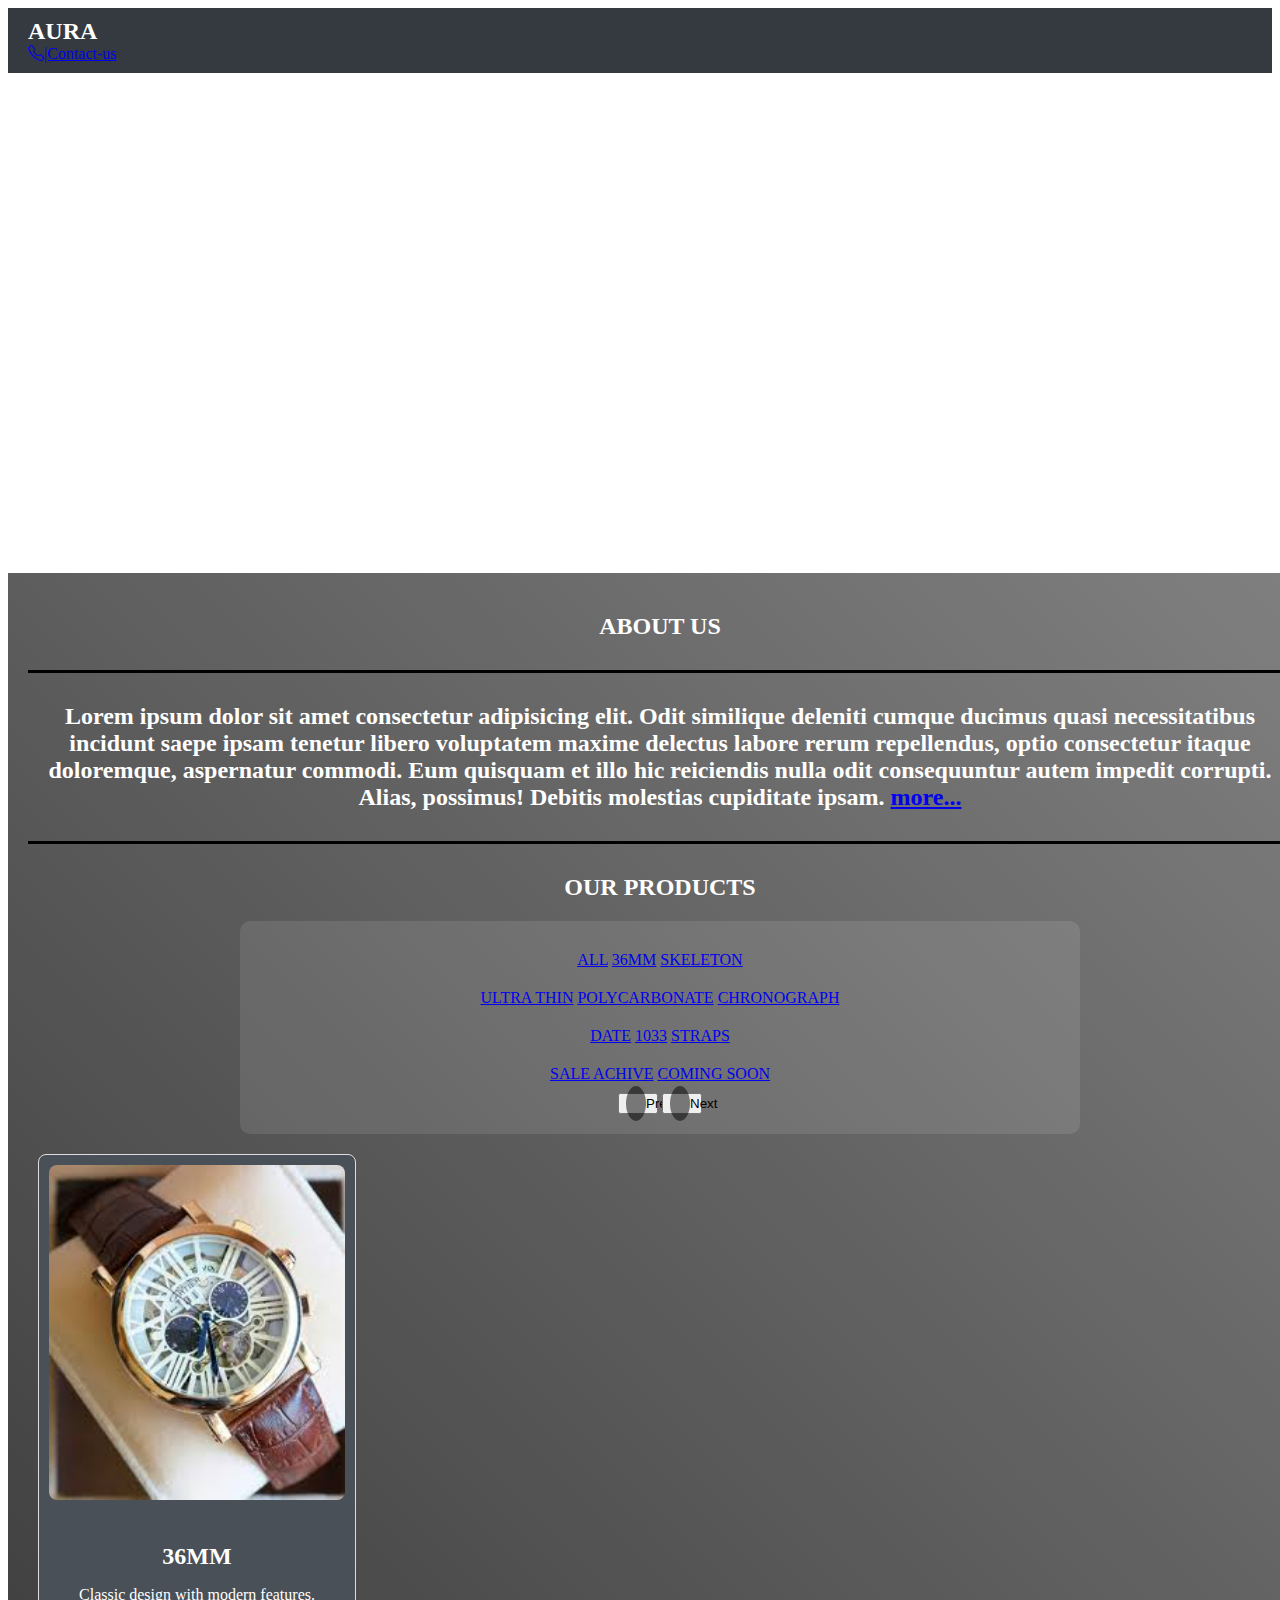
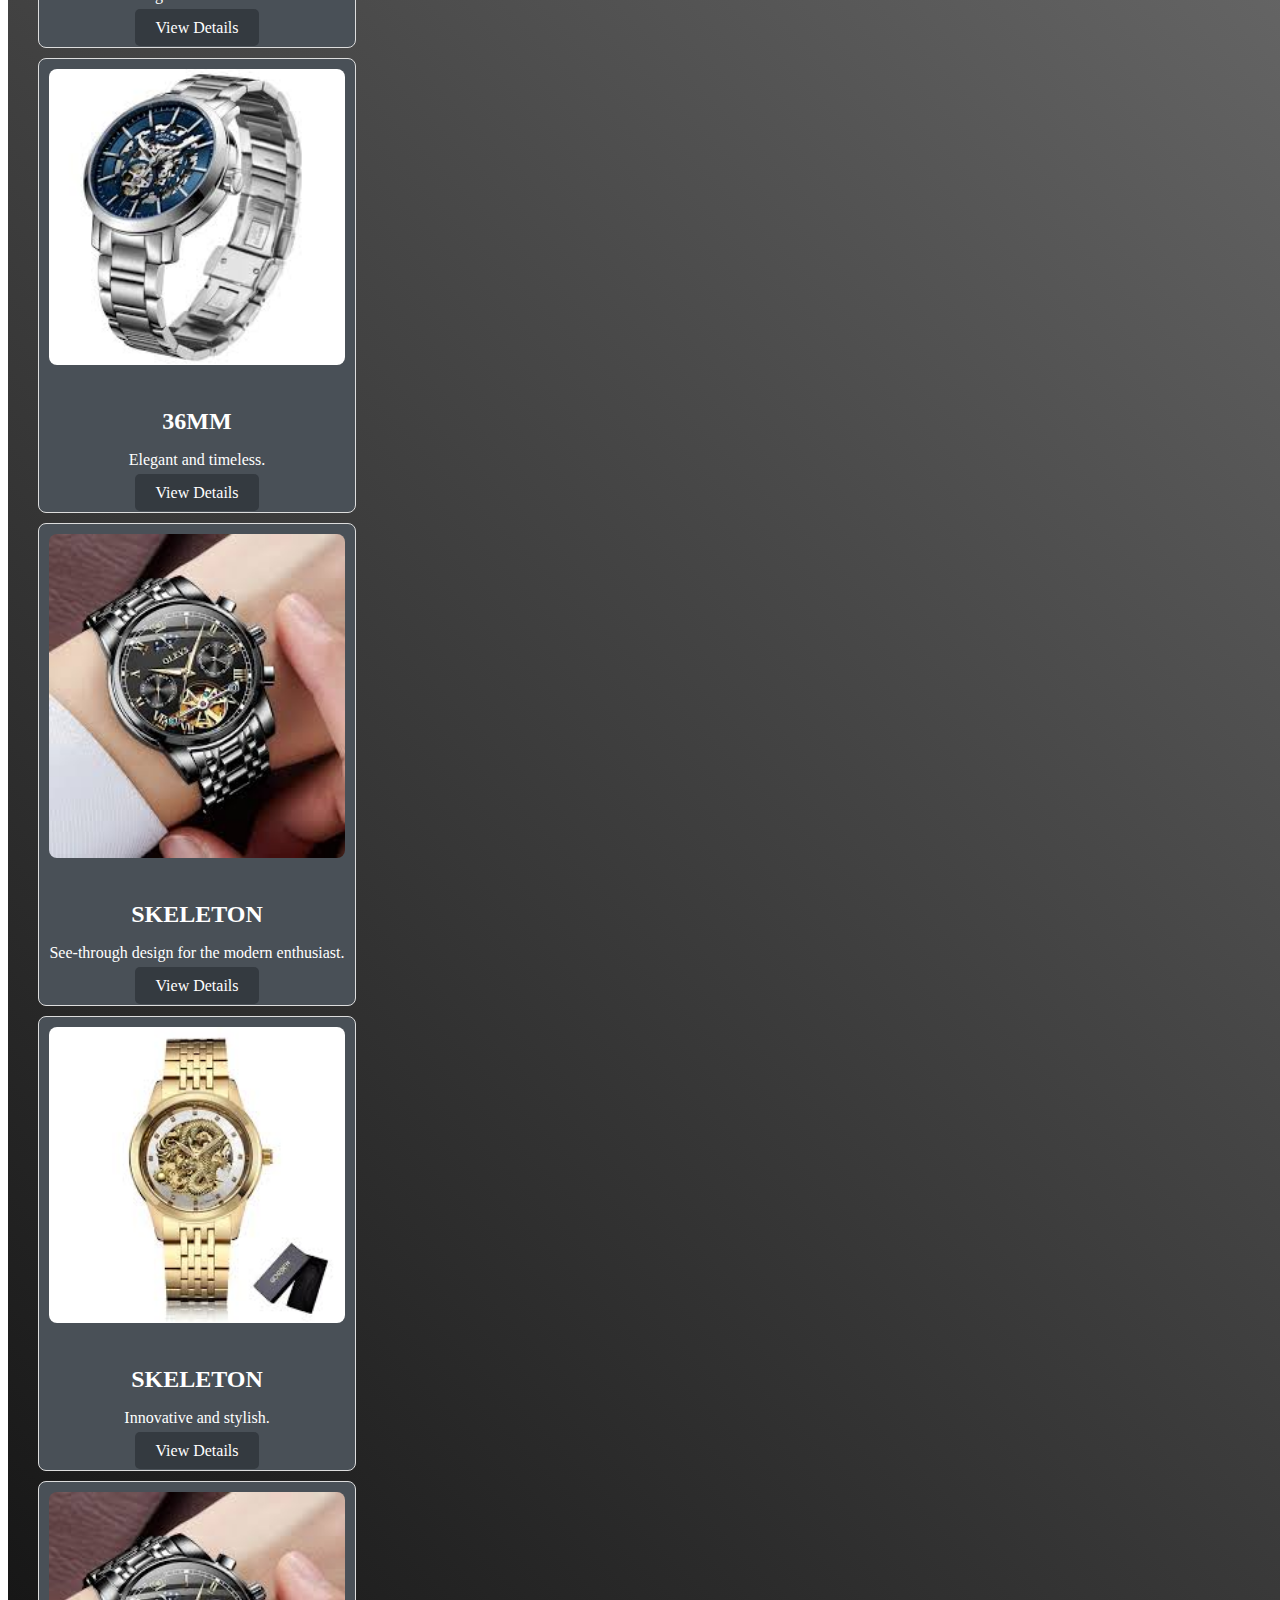
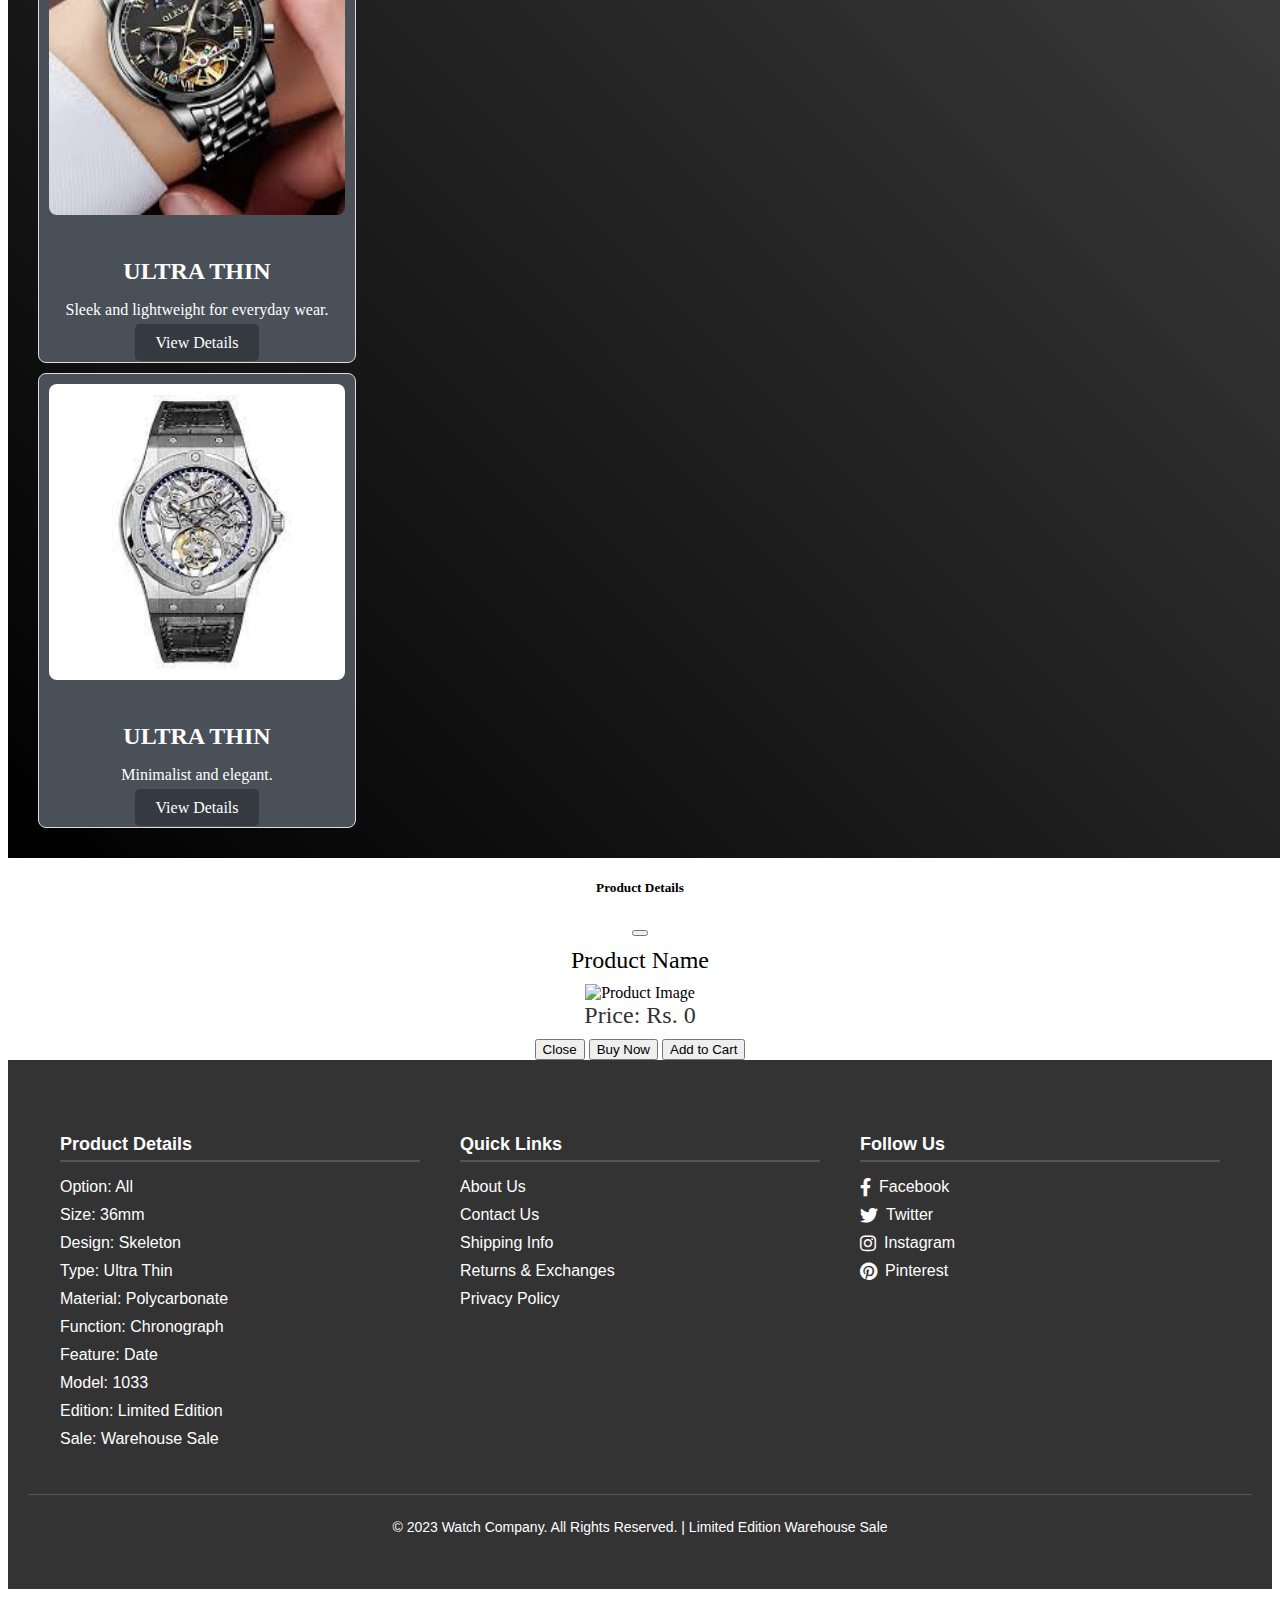
==== commit cd94b650: "Add files via upload" ====
--- a/Index.html
+++ b/Index.html
@@ -72,6 +72,102 @@
             height: auto;
             border-radius: 8px;
         }
+
+        /* Carousel Styling */
+        #productCarousel {
+            margin: 20px auto;
+            max-width: 800px;
+            background: rgba(255, 255, 255, 0.1);
+            border-radius: 10px;
+            padding: 20px;
+        }
+
+        .carousel-item {
+            padding: 10px;
+        }
+
+        .carousel-control-prev,
+        .carousel-control-next {
+            width: 5%;
+        }
+
+        .carousel-control-prev-icon,
+        .carousel-control-next-icon {
+            background-color: rgba(0, 0, 0, 0.5);
+            border-radius: 50%;
+            padding: 10px;
+        }
+
+        .carousel-control-prev-icon:hover,
+        .carousel-control-next-icon:hover {
+            background-color: rgba(0, 0, 0, 0.8);
+        }
+
+        /* Footer Styling */
+        .watch-footer {
+            background-color: #333;
+            color: #fff;
+            padding: 40px 20px;
+            font-family: Arial, sans-serif;
+        }
+
+        .footer-content {
+            display: flex;
+            justify-content: space-between;
+            flex-wrap: wrap;
+            max-width: 1200px;
+            margin: 0 auto;
+        }
+
+        .footer-section {
+            flex: 1;
+            min-width: 200px;
+            margin: 10px 20px;
+        }
+
+        .footer-section h4 {
+            font-size: 18px;
+            margin-bottom: 15px;
+            border-bottom: 2px solid #555;
+            padding-bottom: 5px;
+        }
+
+        .footer-section ul {
+            list-style: none;
+            padding: 0;
+        }
+
+        .footer-section ul li {
+            margin-bottom: 10px;
+        }
+
+        .footer-section ul li a {
+            color: #fff;
+            text-decoration: none;
+            transition: color 0.3s ease;
+        }
+
+        .footer-section ul li a:hover {
+            color: #9e9e9e;
+        }
+
+        .social-links li a {
+            display: flex;
+            align-items: center;
+            gap: 8px;
+        }
+
+        .social-links li a i {
+            font-size: 18px;
+        }
+
+        .footer-bottom {
+            text-align: center;
+            margin-top: 20px;
+            padding-top: 10px;
+            border-top: 1px solid #555;
+            font-size: 14px;
+        }
     </style>
 </head>
 
@@ -110,18 +206,48 @@
         </div>
         <div class="container mt-4">
             <h2 class="text-center">OUR PRODUCTS</h2>
-            <div class="products text-center mb-4">
-                <a href="#" onclick="filterProducts(event, 'ALL')">ALL</a>
-                <a href="#" onclick="filterProducts(event, '36MM')">36MM</a>
-                <a href="#" onclick="filterProducts(event, 'SKELETON')">SKELETON</a>
-                <a href="#" onclick="filterProducts(event, 'ULTRA THIN')">ULTRA THIN</a>
-                <a href="#" onclick="filterProducts(event, 'POLYCARBONATE')">POLYCARBONATE</a>
-                <a href="#" onclick="filterProducts(event, 'CHRONOGRAPH')">CHRONOGRAPH</a>
-                <a href="#" onclick="filterProducts(event, 'DATE')">DATE</a>
-                <a href="#" onclick="filterProducts(event, '1033')">1033</a>
-                <a href="#" onclick="filterProducts(event, 'STRAPS')">STRAPS</a>
-                <a href="#" onclick="filterProducts(event, 'SALE ACHIVE')">SALE ACHIVE</a>
-                <a href="#" onclick="filterProducts(event, 'COMING SOON')">COMING SOON</a>
+
+            <!-- Carousel for Product Options -->
+            <div id="productCarousel" class="carousel slide" data-bs-ride="carousel">
+                <div class="carousel-inner">
+                    <!-- Carousel Items -->
+                    <div class="carousel-item active">
+                        <div class="d-flex justify-content-center">
+                            <a href="#" class="btn btn-outline-light mx-2" onclick="filterProducts(event, 'ALL')">ALL</a>
+                            <a href="#" class="btn btn-outline-light mx-2" onclick="filterProducts(event, '36MM')">36MM</a>
+                            <a href="#" class="btn btn-outline-light mx-2" onclick="filterProducts(event, 'SKELETON')">SKELETON</a>
+                        </div>
+                    </div>
+                    <div class="carousel-item">
+                        <div class="d-flex justify-content-center">
+                            <a href="#" class="btn btn-outline-light mx-2" onclick="filterProducts(event, 'ULTRA THIN')">ULTRA THIN</a>
+                            <a href="#" class="btn btn-outline-light mx-2" onclick="filterProducts(event, 'POLYCARBONATE')">POLYCARBONATE</a>
+                            <a href="#" class="btn btn-outline-light mx-2" onclick="filterProducts(event, 'CHRONOGRAPH')">CHRONOGRAPH</a>
+                        </div>
+                    </div>
+                    <div class="carousel-item">
+                        <div class="d-flex justify-content-center">
+                            <a href="#" class="btn btn-outline-light mx-2" onclick="filterProducts(event, 'DATE')">DATE</a>
+                            <a href="#" class="btn btn-outline-light mx-2" onclick="filterProducts(event, '1033')">1033</a>
+                            <a href="#" class="btn btn-outline-light mx-2" onclick="filterProducts(event, 'STRAPS')">STRAPS</a>
+                        </div>
+                    </div>
+                    <div class="carousel-item">
+                        <div class="d-flex justify-content-center">
+                            <a href="#" class="btn btn-outline-light mx-2" onclick="filterProducts(event, 'SALE ACHIVE')">SALE ACHIVE</a>
+                            <a href="#" class="btn btn-outline-light mx-2" onclick="filterProducts(event, 'COMING SOON')">COMING SOON</a>
+                        </div>
+                    </div>
+                </div>
+                <!-- Carousel Controls -->
+                <button class="carousel-control-prev" type="button" data-bs-target="#productCarousel" data-bs-slide="prev">
+                    <span class="carousel-control-prev-icon" aria-hidden="true"></span>
+                    <span class="visually-hidden">Previous</span>
+                </button>
+                <button class="carousel-control-next" type="button" data-bs-target="#productCarousel" data-bs-slide="next">
+                    <span class="carousel-control-next-icon" aria-hidden="true"></span>
+                    <span class="visually-hidden">Next</span>
+                </button>
             </div>
 
             <!-- Product Cards -->
@@ -157,66 +283,6 @@
                     <a href="#" class="btn">View Details</a>
                 </div>
                 <div class="cards" data-tags="ALL, ULTRA THIN" onclick="openModal(6)">
-                    <img src="Assets/Images/assets/images/image6.jpg" alt="Ultra Thin Watch">
-                    <h3>ULTRA THIN</h3>
-                    <p>Minimalist and elegant.</p>
-                    <a href="#" class="btn">View Details</a>
-                </div>
-                <div class="cards" data-tags="ALL, ULTRA THIN" onclick="openModal(7)">
-                    <img src="Assets/Images/assets/images/image6.jpg" alt="Ultra Thin Watch">
-                    <h3>ULTRA THIN</h3>
-                    <p>Minimalist and elegant.</p>
-                    <a href="#" class="btn">View Details</a>
-                </div>
-                <div class="cards" data-tags="ALL, ULTRA THIN" onclick="openModal(8)">
-                    <img src="Assets/Images/assets/images/image6.jpg" alt="Ultra Thin Watch">
-                    <h3>ULTRA THIN</h3>
-                    <p>Minimalist and elegant.</p>
-                    <a href="#" class="btn">View Details</a>
-                </div>
-                <div class="cards" data-tags="ALL, ULTRA THIN" onclick="openModal(9)">
-                    <img src="Assets/Images/assets/images/image6.jpg" alt="Ultra Thin Watch">
-                    <h3>ULTRA THIN</h3>
-                    <p>Minimalist and elegant.</p>
-                    <a href="#" class="btn">View Details</a>
-                </div>
-                <div class="cards" data-tags="ALL, ULTRA THIN" onclick="openModal(10)">
-                    <img src="Assets/Images/assets/images/image6.jpg" alt="Ultra Thin Watch">
-                    <h3>ULTRA THIN</h3>
-                    <p>Minimalist and elegant.</p>
-                    <a href="#" class="btn">View Details</a>
-                </div>
-                <div class="cards" data-tags="ALL, ULTRA THIN" onclick="openModal(11)">
-                    <img src="Assets/Images/assets/images/image6.jpg" alt="Ultra Thin Watch">
-                    <h3>ULTRA THIN</h3>
-                    <p>Minimalist and elegant.</p>
-                    <a href="#" class="btn">View Details</a>
-                </div>
-                <div class="cards" data-tags="ALL, ULTRA THIN" onclick="openModal(12)">
-                    <img src="Assets/Images/assets/images/image6.jpg" alt="Ultra Thin Watch">
-                    <h3>ULTRA THIN</h3>
-                    <p>Minimalist and elegant.</p>
-                    <a href="#" class="btn">View Details</a>
-                </div>
-                <div class="cards" data-tags="ALL, ULTRA THIN" onclick="openModal(13)">
-                    <img src="Assets/Images/assets/images/image6.jpg" alt="Ultra Thin Watch">
-                    <h3>ULTRA THIN</h3>
-                    <p>Minimalist and elegant.</p>
-                    <a href="#" class="btn">View Details</a>
-                </div>
-                <div class="cards" data-tags="ALL, ULTRA THIN" onclick="openModal(14)">
-                    <img src="Assets/Images/assets/images/image6.jpg" alt="Ultra Thin Watch">
-                    <h3>ULTRA THIN</h3>
-                    <p>Minimalist and elegant.</p>
-                    <a href="#" class="btn">View Details</a>
-                </div>
-                <div class="cards" data-tags="ALL, ULTRA THIN" onclick="openModal(15)">
-                    <img src="Assets/Images/assets/images/image6.jpg" alt="Ultra Thin Watch">
-                    <h3>ULTRA THIN</h3>
-                    <p>Minimalist and elegant.</p>
-                    <a href="#" class="btn">View Details</a>
-                </div>
-                <div class="cards" data-tags="ALL, ULTRA THIN" onclick="openModal(16)">
                     <img src="Assets/Images/assets/images/image6.jpg" alt="Ultra Thin Watch">
                     <h3>ULTRA THIN</h3>
                     <p>Minimalist and elegant.</p>
@@ -253,45 +319,45 @@
     <!-- Footer Section -->
     <footer class="watch-footer">
         <div class="footer-content">
-          <div class="footer-section">
-            <h4>Product Details</h4>
-            <ul>
-              <li><a href="#">Option: All</a></li>
-              <li><a href="#">Size: 36mm</a></li>
-              <li><a href="#">Design: Skeleton</a></li>
-              <li><a href="#">Type: Ultra Thin</a></li>
-              <li><a href="#">Material: Polycarbonate</a></li>
-              <li><a href="#">Function: Chronograph</a></li>
-              <li><a href="#">Feature: Date</a></li>
-              <li><a href="#">Model: 1033</a></li>
-              <li><a href="#">Edition: Limited Edition</a></li>
-              <li><a href="#">Sale: Warehouse Sale</a></li>
-            </ul>
-          </div>
-          <div class="footer-section">
-            <h4>Quick Links</h4>
-            <ul>
-              <li><a href="#">About Us</a></li>
-              <li><a href="#">Contact Us</a></li>
-              <li><a href="#">Shipping Info</a></li>
-              <li><a href="#">Returns & Exchanges</a></li>
-              <li><a href="#">Privacy Policy</a></li>
-            </ul>
-          </div>
-          <div class="footer-section">
-            <h4>Follow Us</h4>
-            <ul class="social-links">
-              <li><a href="#"><i class="fab fa-facebook-f"></i> Facebook</a></li>
-              <li><a href="#"><i class="fab fa-twitter"></i> Twitter</a></li>
-              <li><a href="#"><i class="fab fa-instagram"></i> Instagram</a></li>
-              <li><a href="#"><i class="fab fa-pinterest"></i> Pinterest</a></li>
-            </ul>
-          </div>
+            <div class="footer-section">
+                <h4>Product Details</h4>
+                <ul>
+                    <li><a href="#">Option: All</a></li>
+                    <li><a href="#">Size: 36mm</a></li>
+                    <li><a href="#">Design: Skeleton</a></li>
+                    <li><a href="#">Type: Ultra Thin</a></li>
+                    <li><a href="#">Material: Polycarbonate</a></li>
+                    <li><a href="#">Function: Chronograph</a></li>
+                    <li><a href="#">Feature: Date</a></li>
+                    <li><a href="#">Model: 1033</a></li>
+                    <li><a href="#">Edition: Limited Edition</a></li>
+                    <li><a href="#">Sale: Warehouse Sale</a></li>
+                </ul>
+            </div>
+            <div class="footer-section">
+                <h4>Quick Links</h4>
+                <ul>
+                    <li><a href="#">About Us</a></li>
+                    <li><a href="#">Contact Us</a></li>
+                    <li><a href="#">Shipping Info</a></li>
+                    <li><a href="#">Returns & Exchanges</a></li>
+                    <li><a href="#">Privacy Policy</a></li>
+                </ul>
+            </div>
+            <div class="footer-section">
+                <h4>Follow Us</h4>
+                <ul class="social-links">
+                    <li><a href="#"><i class="fab fa-facebook-f"></i> Facebook</a></li>
+                    <li><a href="#"><i class="fab fa-twitter"></i> Twitter</a></li>
+                    <li><a href="#"><i class="fab fa-instagram"></i> Instagram</a></li>
+                    <li><a href="#"><i class="fab fa-pinterest"></i> Pinterest</a></li>
+                </ul>
+            </div>
         </div>
         <div class="footer-bottom">
-          <p>&copy; 2023 Watch Company. All Rights Reserved. | Limited Edition Warehouse Sale</p>
-        </div>
-      </footer>
+            <p>&copy; 2023 Watch Company. All Rights Reserved. | Limited Edition Warehouse Sale</p>
+        </div>
+    </footer>
 
     <!-- Bootstrap JS -->
     <script src="https://cdn.jsdelivr.net/npm/bootstrap@5.0.2/dist/js/bootstrap.bundle.min.js"
@@ -305,5 +371,4 @@
     <script src="Assets/JS/index.js"></script>
 </body>
 
-
 </html>--- a/Assets/CSS/style.css
+++ b/Assets/CSS/style.css
@@ -323,3 +323,69 @@
         padding: 5px 10px;
     }
 }
+* Footer Section */
+.watch-footer {
+    background-color: #333;
+    color: #fff;
+    padding: 40px 20px;
+    font-family: Arial, sans-serif;
+}
+
+.footer-content {
+    display: flex;
+    justify-content: space-between;
+    flex-wrap: wrap;
+    max-width: 1200px;
+    margin: 0 auto;
+}
+
+.footer-section {
+    flex: 1;
+    min-width: 200px;
+    margin: 10px 20px;
+}
+
+.footer-section h4 {
+    font-size: 18px;
+    margin-bottom: 15px;
+    border-bottom: 2px solid #555;
+    padding-bottom: 5px;
+}
+
+.footer-section ul {
+    list-style: none;
+    padding: 0;
+}
+
+.footer-section ul li {
+    margin-bottom: 10px;
+}
+
+.footer-section ul li a {
+    color: #fff;
+    text-decoration: none;
+    transition: color 0.3s ease;
+}
+
+.footer-section ul li a:hover {
+    color: #9e9e9e;
+}
+
+.social-links li a {
+    display: flex;
+    align-items: center;
+    gap: 8px;
+}
+
+.social-links li a i {
+    font-size: 18px;
+}
+
+.footer-bottom {
+    text-align: center;
+    margin-top: 20px;
+    padding-top: 10px;
+    border-top: 1px solid #555;
+    font-size: 14px;
+}
+
